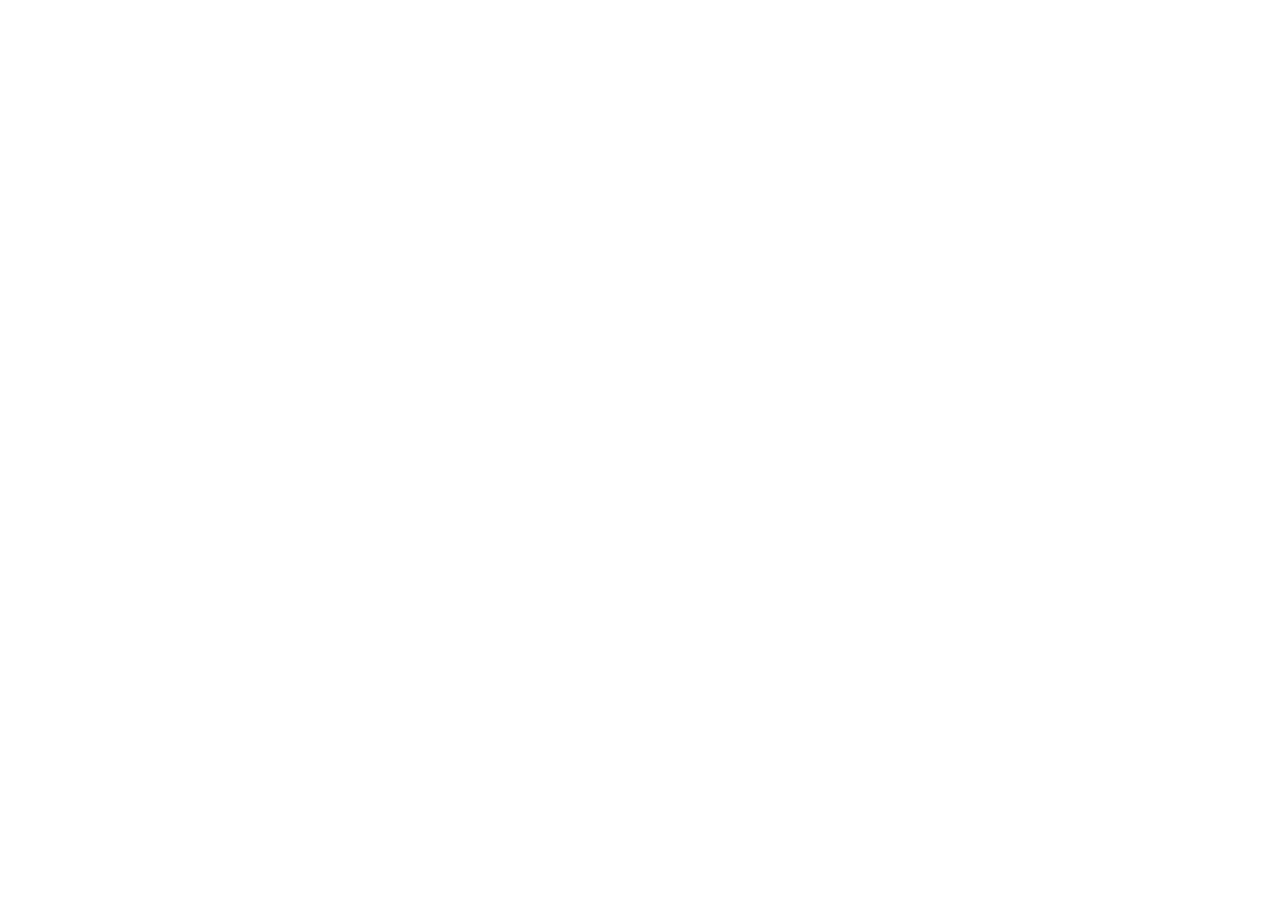
==== index.html @ 18031f13 "PR" ====
<!doctype html>
<html lang="en">
  <head>
    <meta charset="UTF-8" />
    <meta name="viewport" content="width=device-width, initial-scale=1.0" />
    <title>Peter Retamales - Pensión a su alcance | Asesoría Previsional Chile</title>
    <meta name="description" content="Asesoría previsional independiente en Chile. Optimiza tu pensión con claridad: cálculo, modalidades, AFP, IPS. +20 años de experiencia. Primera consulta gratis." />
    <meta name="author" content="Peter Retamales" />
    <link rel="preconnect" href="https://fonts.googleapis.com" />
    <link rel="preconnect" href="https://fonts.gstatic.com" crossorigin />
    <link href="https://fonts.googleapis.com/css2?family=Inter:wght@300;400;500;600;700;800;900&display=swap" rel="stylesheet" />

    <meta property="og:title" content="Peter Retamales - Pensión a su alcance" />
    <meta property="og:description" content="Asesoría previsional independiente para optimizar tu jubilación en Chile. Primera consulta gratis." />
    <meta property="og:type" content="website" />

    <meta name="twitter:card" content="summary_large_image" />
    <meta name="twitter:title" content="Peter Retamales - Pensión a su alcance" />
  </head>

  <body>
    <div id="root"></div>
    <script type="module" src="/src/main.tsx"></script>
  </body>
</html>
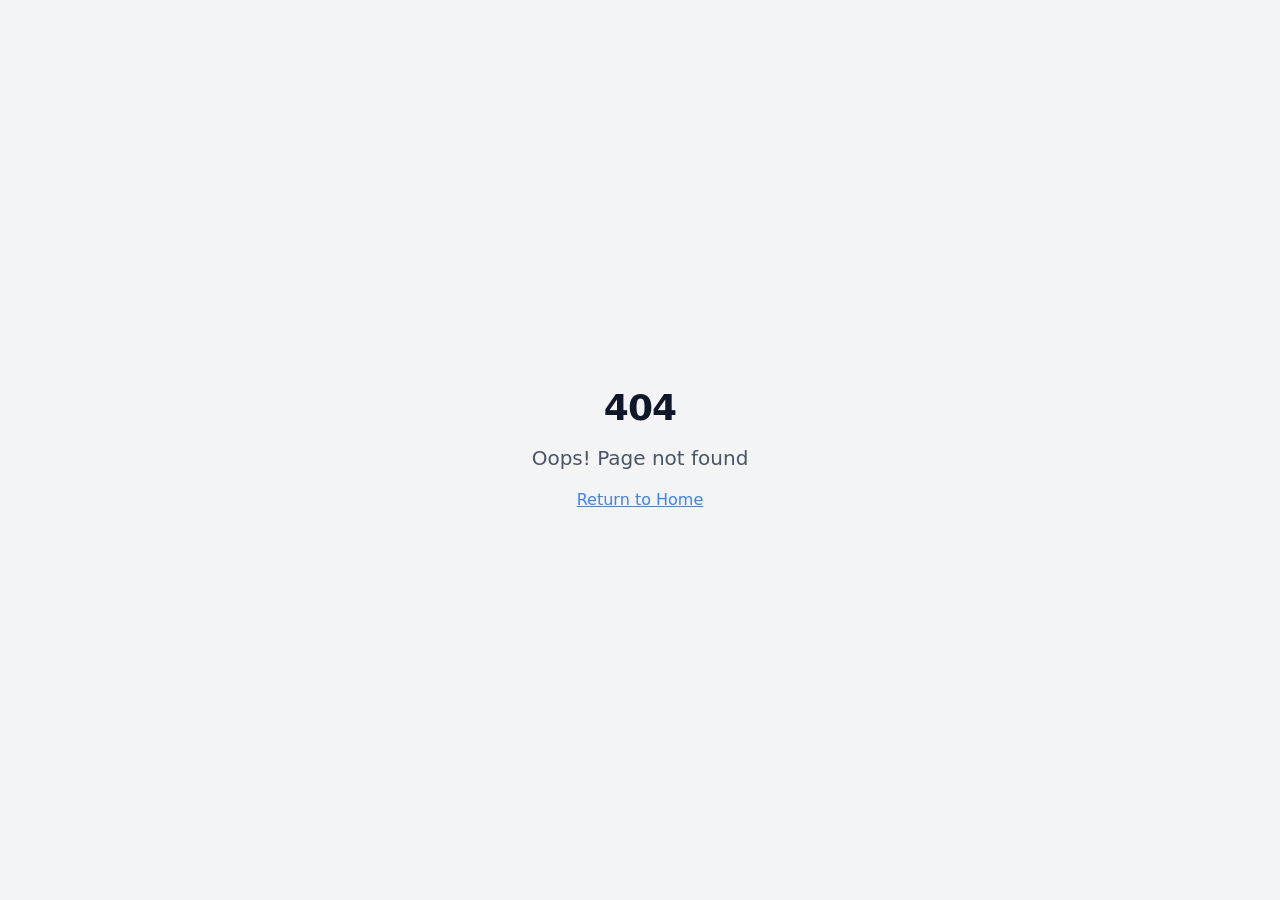
==== commit d938fea5: "Add files via upload" ====
--- a/index.html
+++ b/index.html
@@ -1,25 +1,27 @@
-<!doctype html>
-<html lang="en">
-  <head>
-    <meta charset="UTF-8" />
-    <meta name="viewport" content="width=device-width, initial-scale=1.0" />
-    <title>Peter Retamales - Pensión a su alcance | Asesoría Previsional Chile</title>
-    <meta name="description" content="Asesoría previsional independiente en Chile. Optimiza tu pensión con claridad: cálculo, modalidades, AFP, IPS. +20 años de experiencia. Primera consulta gratis." />
-    <meta name="author" content="Peter Retamales" />
-    <link rel="preconnect" href="https://fonts.googleapis.com" />
-    <link rel="preconnect" href="https://fonts.gstatic.com" crossorigin />
-    <link href="https://fonts.googleapis.com/css2?family=Inter:wght@300;400;500;600;700;800;900&display=swap" rel="stylesheet" />
-
-    <meta property="og:title" content="Peter Retamales - Pensión a su alcance" />
-    <meta property="og:description" content="Asesoría previsional independiente para optimizar tu jubilación en Chile. Primera consulta gratis." />
-    <meta property="og:type" content="website" />
-
-    <meta name="twitter:card" content="summary_large_image" />
-    <meta name="twitter:title" content="Peter Retamales - Pensión a su alcance" />
-  </head>
-
-  <body>
-    <div id="root"></div>
-    <script type="module" src="/src/main.tsx"></script>
-  </body>
-</html>
+<!doctype html>
+<html lang="en">
+  <head>
+    <meta charset="UTF-8" />
+    <meta name="viewport" content="width=device-width, initial-scale=1.0" />
+    <title>Peter Retamales - Pensión a su alcance | Asesoría Previsional Chile</title>
+    <meta name="description" content="Asesoría previsional independiente en Chile. Optimiza tu pensión con claridad: cálculo, modalidades, AFP, IPS. +20 años de experiencia. Primera consulta gratis." />
+    <meta name="author" content="Peter Retamales" />
+    <link rel="preconnect" href="https://fonts.googleapis.com" />
+    <link rel="preconnect" href="https://fonts.gstatic.com" crossorigin />
+    <link href="https://fonts.googleapis.com/css2?family=Inter:wght@300;400;500;600;700;800;900&display=swap" rel="stylesheet" />
+
+    <meta property="og:title" content="Peter Retamales - Pensión a su alcance" />
+    <meta property="og:description" content="Asesoría previsional independiente para optimizar tu jubilación en Chile. Primera consulta gratis." />
+    <meta property="og:type" content="website" />
+
+    <meta name="twitter:card" content="summary_large_image" />
+    <meta name="twitter:title" content="Peter Retamales - Pensión a su alcance" />
+    <script type="module" crossorigin src="/assets/index-DeIATcoa.js"></script>
+    <link rel="stylesheet" crossorigin href="/assets/index-CN7elGRP.css">
+  </head>
+
+  <body>
+    <div id="root"></div>+
+  </body>
+</html>
--- a/assets/index-CN7elGRP.css
+++ b/assets/index-CN7elGRP.css
@@ -0,0 +1 @@
+*,:before,:after{--tw-border-spacing-x: 0;--tw-border-spacing-y: 0;--tw-translate-x: 0;--tw-translate-y: 0;--tw-rotate: 0;--tw-skew-x: 0;--tw-skew-y: 0;--tw-scale-x: 1;--tw-scale-y: 1;--tw-pan-x: ;--tw-pan-y: ;--tw-pinch-zoom: ;--tw-scroll-snap-strictness: proximity;--tw-gradient-from-position: ;--tw-gradient-via-position: ;--tw-gradient-to-position: ;--tw-ordinal: ;--tw-slashed-zero: ;--tw-numeric-figure: ;--tw-numeric-spacing: ;--tw-numeric-fraction: ;--tw-ring-inset: ;--tw-ring-offset-width: 0px;--tw-ring-offset-color: #fff;--tw-ring-color: rgb(59 130 246 / .5);--tw-ring-offset-shadow: 0 0 #0000;--tw-ring-shadow: 0 0 #0000;--tw-shadow: 0 0 #0000;--tw-shadow-colored: 0 0 #0000;--tw-blur: ;--tw-brightness: ;--tw-contrast: ;--tw-grayscale: ;--tw-hue-rotate: ;--tw-invert: ;--tw-saturate: ;--tw-sepia: ;--tw-drop-shadow: ;--tw-backdrop-blur: ;--tw-backdrop-brightness: ;--tw-backdrop-contrast: ;--tw-backdrop-grayscale: ;--tw-backdrop-hue-rotate: ;--tw-backdrop-invert: ;--tw-backdrop-opacity: ;--tw-backdrop-saturate: ;--tw-backdrop-sepia: ;--tw-contain-size: ;--tw-contain-layout: ;--tw-contain-paint: ;--tw-contain-style: }::backdrop{--tw-border-spacing-x: 0;--tw-border-spacing-y: 0;--tw-translate-x: 0;--tw-translate-y: 0;--tw-rotate: 0;--tw-skew-x: 0;--tw-skew-y: 0;--tw-scale-x: 1;--tw-scale-y: 1;--tw-pan-x: ;--tw-pan-y: ;--tw-pinch-zoom: ;--tw-scroll-snap-strictness: proximity;--tw-gradient-from-position: ;--tw-gradient-via-position: ;--tw-gradient-to-position: ;--tw-ordinal: ;--tw-slashed-zero: ;--tw-numeric-figure: ;--tw-numeric-spacing: ;--tw-numeric-fraction: ;--tw-ring-inset: ;--tw-ring-offset-width: 0px;--tw-ring-offset-color: #fff;--tw-ring-color: rgb(59 130 246 / .5);--tw-ring-offset-shadow: 0 0 #0000;--tw-ring-shadow: 0 0 #0000;--tw-shadow: 0 0 #0000;--tw-shadow-colored: 0 0 #0000;--tw-blur: ;--tw-brightness: ;--tw-contrast: ;--tw-grayscale: ;--tw-hue-rotate: ;--tw-invert: ;--tw-saturate: ;--tw-sepia: ;--tw-drop-shadow: ;--tw-backdrop-blur: ;--tw-backdrop-brightness: ;--tw-backdrop-contrast: ;--tw-backdrop-grayscale: ;--tw-backdrop-hue-rotate: ;--tw-backdrop-invert: ;--tw-backdrop-opacity: ;--tw-backdrop-saturate: ;--tw-backdrop-sepia: ;--tw-contain-size: ;--tw-contain-layout: ;--tw-contain-paint: ;--tw-contain-style: }*,:before,:after{box-sizing:border-box;border-width:0;border-style:solid;border-color:#e5e7eb}:before,:after{--tw-content: ""}html,:host{line-height:1.5;-webkit-text-size-adjust:100%;-moz-tab-size:4;-o-tab-size:4;tab-size:4;font-family:Inter,system-ui,sans-serif;font-feature-settings:normal;font-variation-settings:normal;-webkit-tap-highlight-color:transparent}body{margin:0;line-height:inherit}hr{height:0;color:inherit;border-top-width:1px}abbr:where([title]){-webkit-text-decoration:underline dotted;text-decoration:underline dotted}h1,h2,h3,h4,h5,h6{font-size:inherit;font-weight:inherit}a{color:inherit;text-decoration:inherit}b,strong{font-weight:bolder}code,kbd,samp,pre{font-family:ui-monospace,SFMono-Regular,Menlo,Monaco,Consolas,Liberation Mono,Courier New,monospace;font-feature-settings:normal;font-variation-settings:normal;font-size:1em}small{font-size:80%}sub,sup{font-size:75%;line-height:0;position:relative;vertical-align:baseline}sub{bottom:-.25em}sup{top:-.5em}table{text-indent:0;border-color:inherit;border-collapse:collapse}button,input,optgroup,select,textarea{font-family:inherit;font-feature-settings:inherit;font-variation-settings:inherit;font-size:100%;font-weight:inherit;line-height:inherit;letter-spacing:inherit;color:inherit;margin:0;padding:0}button,select{text-transform:none}button,input:where([type=button]),input:where([type=reset]),input:where([type=submit]){-webkit-appearance:button;background-color:transparent;background-image:none}:-moz-focusring{outline:auto}:-moz-ui-invalid{box-shadow:none}progress{vertical-align:baseline}::-webkit-inner-spin-button,::-webkit-outer-spin-button{height:auto}[type=search]{-webkit-appearance:textfield;outline-offset:-2px}::-webkit-search-decoration{-webkit-appearance:none}::-webkit-file-upload-button{-webkit-appearance:button;font:inherit}summary{display:list-item}blockquote,dl,dd,h1,h2,h3,h4,h5,h6,hr,figure,p,pre{margin:0}fieldset{margin:0;padding:0}legend{padding:0}ol,ul,menu{list-style:none;margin:0;padding:0}dialog{padding:0}textarea{resize:vertical}input::-moz-placeholder,textarea::-moz-placeholder{opacity:1;color:#9ca3af}input::placeholder,textarea::placeholder{opacity:1;color:#9ca3af}button,[role=button]{cursor:pointer}:disabled{cursor:default}img,svg,video,canvas,audio,iframe,embed,object{display:block;vertical-align:middle}img,video{max-width:100%;height:auto}[hidden]:where(:not([hidden=until-found])){display:none}:root{--primary: 165 48% 24%;--primary-foreground: 0 0% 100%;--primary-hover: 165 45% 30%;--secondary: 320 42% 25%;--secondary-foreground: 0 0% 100%;--accent: 250 48% 24%;--accent-foreground: 0 0% 100%;--background: 210 40% 98%;--foreground: 222 47% 11%;--card: 0 0% 100%;--card-foreground: 222 47% 11%;--popover: 0 0% 100%;--popover-foreground: 222 47% 11%;--muted: 210 40% 96%;--muted-foreground: 215 16% 47%;--destructive: 0 84% 60%;--destructive-foreground: 0 0% 100%;--border: 214 32% 91%;--input: 214 32% 91%;--ring: 165 48% 24%;--radius: .75rem;--gradient-primary: linear-gradient(135deg, hsl(165 48% 24%), hsl(165 48% 32%));--gradient-secondary: linear-gradient(135deg, hsl(320 42% 25%), hsl(320 42% 32%));--gradient-accent: linear-gradient(135deg, hsl(250 48% 24%), hsl(250 48% 32%));--gradient-hero: linear-gradient(to right, hsl(210 40% 98%), hsl(165 48% 95%));--shadow-soft: 0 4px 16px -4px hsl(222 47% 11% / .08);--shadow-medium: 0 8px 24px -8px hsl(222 47% 11% / .12);--shadow-strong: 0 16px 48px -12px hsl(222 47% 11% / .16);--transition-smooth: all .3s cubic-bezier(.4, 0, .2, 1)}.dark{--background: 222 47% 11%;--foreground: 210 40% 98%;--card: 222 47% 15%;--card-foreground: 210 40% 98%;--popover: 222 47% 15%;--popover-foreground: 210 40% 98%;--primary: 165 48% 35%;--primary-foreground: 0 0% 100%;--secondary: 320 42% 35%;--secondary-foreground: 0 0% 100%;--accent: 250 48% 35%;--accent-foreground: 0 0% 100%;--muted: 217 33% 18%;--muted-foreground: 215 20% 65%;--border: 217 33% 18%;--input: 217 33% 18%;--ring: 165 48% 35%}*{border-color:hsl(var(--border))}body{background-color:hsl(var(--background));font-family:Inter,system-ui,sans-serif;color:hsl(var(--foreground));-webkit-font-smoothing:antialiased;-moz-osx-font-smoothing:grayscale}h1,h2,h3,h4,h5,h6{font-weight:700;letter-spacing:-.025em}h1{font-size:2.25rem;line-height:2.5rem}@media (min-width: 768px){h1{font-size:3rem;line-height:1}}@media (min-width: 1024px){h1{font-size:3.75rem;line-height:1}}h2{font-size:1.875rem;line-height:2.25rem}@media (min-width: 768px){h2{font-size:2.25rem;line-height:2.5rem}}@media (min-width: 1024px){h2{font-size:3rem;line-height:1}}h3{font-size:1.5rem;line-height:2rem}@media (min-width: 768px){h3{font-size:1.875rem;line-height:2.25rem}}.card-hover{transition-property:all;transition-timing-function:cubic-bezier(.4,0,.2,1);transition-duration:.3s;animation-duration:.3s}.card-hover:hover{--tw-translate-y: -.25rem;transform:translate(var(--tw-translate-x),var(--tw-translate-y)) rotate(var(--tw-rotate)) skew(var(--tw-skew-x)) skewY(var(--tw-skew-y)) scaleX(var(--tw-scale-x)) scaleY(var(--tw-scale-y));--tw-shadow: var(--shadow-strong);--tw-shadow-colored: var(--shadow-strong);box-shadow:var(--tw-ring-offset-shadow, 0 0 #0000),var(--tw-ring-shadow, 0 0 #0000),var(--tw-shadow)}.sr-only{position:absolute;width:1px;height:1px;padding:0;margin:-1px;overflow:hidden;clip:rect(0,0,0,0);white-space:nowrap;border-width:0}.pointer-events-none{pointer-events:none}.pointer-events-auto{pointer-events:auto}.visible{visibility:visible}.invisible{visibility:hidden}.fixed{position:fixed}.absolute{position:absolute}.relative{position:relative}.inset-0{top:0;right:0;bottom:0;left:0}.inset-x-0{left:0;right:0}.inset-y-0{top:0;bottom:0}.-bottom-12{bottom:-3rem}.-left-12{left:-3rem}.-right-12{right:-3rem}.-top-12{top:-3rem}.bottom-0{bottom:0}.bottom-4{bottom:1rem}.left-0{left:0}.left-1{left:.25rem}.left-1\/2{left:50%}.left-2{left:.5rem}.left-4{left:1rem}.left-\[50\%\]{left:50%}.right-0{right:0}.right-1{right:.25rem}.right-2{right:.5rem}.right-3{right:.75rem}.right-4{right:1rem}.top-0{top:0}.top-1\.5{top:.375rem}.top-1\/2{top:50%}.top-2{top:.5rem}.top-3\.5{top:.875rem}.top-4{top:1rem}.top-\[1px\]{top:1px}.top-\[50\%\]{top:50%}.top-\[60\%\]{top:60%}.top-full{top:100%}.-z-10{z-index:-10}.z-10{z-index:10}.z-20{z-index:20}.z-50{z-index:50}.z-\[100\]{z-index:100}.z-\[1\]{z-index:1}.-mx-1{margin-left:-.25rem;margin-right:-.25rem}.mx-2{margin-left:.5rem;margin-right:.5rem}.mx-3\.5{margin-left:.875rem;margin-right:.875rem}.mx-auto{margin-left:auto;margin-right:auto}.my-0\.5{margin-top:.125rem;margin-bottom:.125rem}.my-1{margin-top:.25rem;margin-bottom:.25rem}.-ml-4{margin-left:-1rem}.-mt-4{margin-top:-1rem}.mb-1{margin-bottom:.25rem}.mb-10{margin-bottom:2.5rem}.mb-12{margin-bottom:3rem}.mb-16{margin-bottom:4rem}.mb-2{margin-bottom:.5rem}.mb-4{margin-bottom:1rem}.mb-6{margin-bottom:1.5rem}.mb-8{margin-bottom:2rem}.ml-1{margin-left:.25rem}.ml-2{margin-left:.5rem}.ml-auto{margin-left:auto}.mr-2{margin-right:.5rem}.mt-0\.5{margin-top:.125rem}.mt-1{margin-top:.25rem}.mt-1\.5{margin-top:.375rem}.mt-12{margin-top:3rem}.mt-2{margin-top:.5rem}.mt-24{margin-top:6rem}.mt-3{margin-top:.75rem}.mt-4{margin-top:1rem}.mt-6{margin-top:1.5rem}.mt-auto{margin-top:auto}.block{display:block}.inline{display:inline}.flex{display:flex}.inline-flex{display:inline-flex}.table{display:table}.grid{display:grid}.hidden{display:none}.aspect-square{aspect-ratio:1 / 1}.aspect-video{aspect-ratio:16 / 9}.size-4{width:1rem;height:1rem}.h-1\.5{height:.375rem}.h-10{height:2.5rem}.h-11{height:2.75rem}.h-12{height:3rem}.h-14{height:3.5rem}.h-16{height:4rem}.h-2{height:.5rem}.h-2\.5{height:.625rem}.h-20{height:5rem}.h-24{height:6rem}.h-3{height:.75rem}.h-3\.5{height:.875rem}.h-4{height:1rem}.h-48{height:12rem}.h-5{height:1.25rem}.h-52{height:13rem}.h-6{height:1.5rem}.h-64{height:16rem}.h-7{height:1.75rem}.h-8{height:2rem}.h-9{height:2.25rem}.h-\[1100px\]{height:1100px}.h-\[1px\]{height:1px}.h-\[var\(--radix-navigation-menu-viewport-height\)\]{height:var(--radix-navigation-menu-viewport-height)}.h-\[var\(--radix-select-trigger-height\)\]{height:var(--radix-select-trigger-height)}.h-auto{height:auto}.h-full{height:100%}.h-px{height:1px}.h-svh{height:100svh}.max-h-96{max-height:24rem}.max-h-\[300px\]{max-height:300px}.max-h-full{max-height:100%}.max-h-screen{max-height:100vh}.min-h-0{min-height:0px}.min-h-\[150px\]{min-height:150px}.min-h-\[80px\]{min-height:80px}.min-h-screen{min-height:100vh}.min-h-svh{min-height:100svh}.w-0{width:0px}.w-1{width:.25rem}.w-10{width:2.5rem}.w-11{width:2.75rem}.w-12{width:3rem}.w-14{width:3.5rem}.w-16{width:4rem}.w-2{width:.5rem}.w-2\.5{width:.625rem}.w-3{width:.75rem}.w-3\.5{width:.875rem}.w-3\/4{width:75%}.w-36{width:9rem}.w-4{width:1rem}.w-5{width:1.25rem}.w-6{width:1.5rem}.w-64{width:16rem}.w-7{width:1.75rem}.w-72{width:18rem}.w-8{width:2rem}.w-9{width:2.25rem}.w-\[--sidebar-width\]{width:var(--sidebar-width)}.w-\[100px\]{width:100px}.w-\[1px\]{width:1px}.w-\[calc\(100\%-2rem\)\]{width:calc(100% - 2rem)}.w-auto{width:auto}.w-full{width:100%}.w-max{width:-moz-max-content;width:max-content}.w-px{width:1px}.min-w-0{min-width:0px}.min-w-5{min-width:1.25rem}.min-w-\[12rem\]{min-width:12rem}.min-w-\[8rem\]{min-width:8rem}.min-w-\[var\(--radix-select-trigger-width\)\]{min-width:var(--radix-select-trigger-width)}.max-w-2xl{max-width:42rem}.max-w-3xl{max-width:48rem}.max-w-4xl{max-width:56rem}.max-w-7xl{max-width:80rem}.max-w-\[--skeleton-width\]{max-width:var(--skeleton-width)}.max-w-\[300px\]{max-width:300px}.max-w-full{max-width:100%}.max-w-lg{max-width:32rem}.max-w-max{max-width:-moz-max-content;max-width:max-content}.flex-1{flex:1 1 0%}.flex-shrink-0,.shrink-0{flex-shrink:0}.grow{flex-grow:1}.grow-0{flex-grow:0}.basis-full{flex-basis:100%}.caption-bottom{caption-side:bottom}.border-collapse{border-collapse:collapse}.-translate-x-1\/2{--tw-translate-x: -50%;transform:translate(var(--tw-translate-x),var(--tw-translate-y)) rotate(var(--tw-rotate)) skew(var(--tw-skew-x)) skewY(var(--tw-skew-y)) scaleX(var(--tw-scale-x)) scaleY(var(--tw-scale-y))}.-translate-x-px{--tw-translate-x: -1px;transform:translate(var(--tw-translate-x),var(--tw-translate-y)) rotate(var(--tw-rotate)) skew(var(--tw-skew-x)) skewY(var(--tw-skew-y)) scaleX(var(--tw-scale-x)) scaleY(var(--tw-scale-y))}.-translate-y-1\/2{--tw-translate-y: -50%;transform:translate(var(--tw-translate-x),var(--tw-translate-y)) rotate(var(--tw-rotate)) skew(var(--tw-skew-x)) skewY(var(--tw-skew-y)) scaleX(var(--tw-scale-x)) scaleY(var(--tw-scale-y))}.translate-x-\[-50\%\]{--tw-translate-x: -50%;transform:translate(var(--tw-translate-x),var(--tw-translate-y)) rotate(var(--tw-rotate)) skew(var(--tw-skew-x)) skewY(var(--tw-skew-y)) scaleX(var(--tw-scale-x)) scaleY(var(--tw-scale-y))}.translate-x-px{--tw-translate-x: 1px;transform:translate(var(--tw-translate-x),var(--tw-translate-y)) rotate(var(--tw-rotate)) skew(var(--tw-skew-x)) skewY(var(--tw-skew-y)) scaleX(var(--tw-scale-x)) scaleY(var(--tw-scale-y))}.translate-y-\[-50\%\]{--tw-translate-y: -50%;transform:translate(var(--tw-translate-x),var(--tw-translate-y)) rotate(var(--tw-rotate)) skew(var(--tw-skew-x)) skewY(var(--tw-skew-y)) scaleX(var(--tw-scale-x)) scaleY(var(--tw-scale-y))}.rotate-45{--tw-rotate: 45deg;transform:translate(var(--tw-translate-x),var(--tw-translate-y)) rotate(var(--tw-rotate)) skew(var(--tw-skew-x)) skewY(var(--tw-skew-y)) scaleX(var(--tw-scale-x)) scaleY(var(--tw-scale-y))}.rotate-90{--tw-rotate: 90deg;transform:translate(var(--tw-translate-x),var(--tw-translate-y)) rotate(var(--tw-rotate)) skew(var(--tw-skew-x)) skewY(var(--tw-skew-y)) scaleX(var(--tw-scale-x)) scaleY(var(--tw-scale-y))}.transform{transform:translate(var(--tw-translate-x),var(--tw-translate-y)) rotate(var(--tw-rotate)) skew(var(--tw-skew-x)) skewY(var(--tw-skew-y)) scaleX(var(--tw-scale-x)) scaleY(var(--tw-scale-y))}.animate-\[fade-in-up_1\.2s_ease-out\]{animation:fade-in-up 1.2s ease-out}@keyframes fade-in{0%{opacity:0;transform:translateY(10px)}to{opacity:1;transform:translateY(0)}}.animate-fade-in{animation:fade-in .5s ease-out}@keyframes fade-in-up{0%{opacity:0;transform:translateY(20px)}to{opacity:1;transform:translateY(0)}}.animate-fade-in-up{animation:fade-in-up .6s ease-out}@keyframes pulse{50%{opacity:.5}}.animate-pulse{animation:pulse 2s cubic-bezier(.4,0,.6,1) infinite}.cursor-default{cursor:default}.cursor-pointer{cursor:pointer}.touch-none{touch-action:none}.select-none{-webkit-user-select:none;-moz-user-select:none;user-select:none}.list-none{list-style-type:none}.grid-cols-1{grid-template-columns:repeat(1,minmax(0,1fr))}.flex-row{flex-direction:row}.flex-col{flex-direction:column}.flex-col-reverse{flex-direction:column-reverse}.flex-wrap{flex-wrap:wrap}.items-start{align-items:flex-start}.items-end{align-items:flex-end}.items-center{align-items:center}.items-stretch{align-items:stretch}.justify-center{justify-content:center}.justify-between{justify-content:space-between}.gap-1{gap:.25rem}.gap-1\.5{gap:.375rem}.gap-12{gap:3rem}.gap-16{gap:4rem}.gap-2{gap:.5rem}.gap-3{gap:.75rem}.gap-4{gap:1rem}.gap-6{gap:1.5rem}.gap-8{gap:2rem}.space-x-1>:not([hidden])~:not([hidden]){--tw-space-x-reverse: 0;margin-right:calc(.25rem * var(--tw-space-x-reverse));margin-left:calc(.25rem * calc(1 - var(--tw-space-x-reverse)))}.space-x-3>:not([hidden])~:not([hidden]){--tw-space-x-reverse: 0;margin-right:calc(.75rem * var(--tw-space-x-reverse));margin-left:calc(.75rem * calc(1 - var(--tw-space-x-reverse)))}.space-x-4>:not([hidden])~:not([hidden]){--tw-space-x-reverse: 0;margin-right:calc(1rem * var(--tw-space-x-reverse));margin-left:calc(1rem * calc(1 - var(--tw-space-x-reverse)))}.space-x-6>:not([hidden])~:not([hidden]){--tw-space-x-reverse: 0;margin-right:calc(1.5rem * var(--tw-space-x-reverse));margin-left:calc(1.5rem * calc(1 - var(--tw-space-x-reverse)))}.space-y-1>:not([hidden])~:not([hidden]){--tw-space-y-reverse: 0;margin-top:calc(.25rem * calc(1 - var(--tw-space-y-reverse)));margin-bottom:calc(.25rem * var(--tw-space-y-reverse))}.space-y-1\.5>:not([hidden])~:not([hidden]){--tw-space-y-reverse: 0;margin-top:calc(.375rem * calc(1 - var(--tw-space-y-reverse)));margin-bottom:calc(.375rem * var(--tw-space-y-reverse))}.space-y-16>:not([hidden])~:not([hidden]){--tw-space-y-reverse: 0;margin-top:calc(4rem * calc(1 - var(--tw-space-y-reverse)));margin-bottom:calc(4rem * var(--tw-space-y-reverse))}.space-y-2>:not([hidden])~:not([hidden]){--tw-space-y-reverse: 0;margin-top:calc(.5rem * calc(1 - var(--tw-space-y-reverse)));margin-bottom:calc(.5rem * var(--tw-space-y-reverse))}.space-y-3>:not([hidden])~:not([hidden]){--tw-space-y-reverse: 0;margin-top:calc(.75rem * calc(1 - var(--tw-space-y-reverse)));margin-bottom:calc(.75rem * var(--tw-space-y-reverse))}.space-y-4>:not([hidden])~:not([hidden]){--tw-space-y-reverse: 0;margin-top:calc(1rem * calc(1 - var(--tw-space-y-reverse)));margin-bottom:calc(1rem * var(--tw-space-y-reverse))}.space-y-6>:not([hidden])~:not([hidden]){--tw-space-y-reverse: 0;margin-top:calc(1.5rem * calc(1 - var(--tw-space-y-reverse)));margin-bottom:calc(1.5rem * var(--tw-space-y-reverse))}.overflow-auto{overflow:auto}.overflow-hidden{overflow:hidden}.overflow-y-auto{overflow-y:auto}.overflow-x-hidden{overflow-x:hidden}.whitespace-nowrap{white-space:nowrap}.break-words{overflow-wrap:break-word}.break-all{word-break:break-all}.rounded-\[20px\]{border-radius:20px}.rounded-\[2px\]{border-radius:2px}.rounded-\[inherit\]{border-radius:inherit}.rounded-full{border-radius:9999px}.rounded-lg{border-radius:var(--radius)}.rounded-md{border-radius:calc(var(--radius) - 2px)}.rounded-sm{border-radius:calc(var(--radius) - 4px)}.rounded-xl{border-radius:.75rem}.rounded-t-\[10px\]{border-top-left-radius:10px;border-top-right-radius:10px}.rounded-tl-sm{border-top-left-radius:calc(var(--radius) - 4px)}.border{border-width:1px}.border-0{border-width:0px}.border-2{border-width:2px}.border-\[1\.5px\]{border-width:1.5px}.border-y{border-top-width:1px;border-bottom-width:1px}.border-b{border-bottom-width:1px}.border-l{border-left-width:1px}.border-r{border-right-width:1px}.border-t{border-top-width:1px}.border-dashed{border-style:dashed}.border-\[--color-border\]{border-color:var(--color-border)}.border-accent\/50{border-color:hsl(var(--accent) / .5)}.border-border{border-color:hsl(var(--border))}.border-border\/30{border-color:hsl(var(--border) / .3)}.border-border\/50{border-color:hsl(var(--border) / .5)}.border-destructive{border-color:hsl(var(--destructive))}.border-destructive\/50{border-color:hsl(var(--destructive) / .5)}.border-input{border-color:hsl(var(--input))}.border-primary{border-color:hsl(var(--primary))}.border-primary\/20{border-color:hsl(var(--primary) / .2)}.border-primary\/50{border-color:hsl(var(--primary) / .5)}.border-secondary\/50{border-color:hsl(var(--secondary) / .5)}.border-transparent{border-color:transparent}.border-white\/10{border-color:#ffffff1a}.border-l-transparent{border-left-color:transparent}.border-t-transparent{border-top-color:transparent}.bg-\[\#25D366\]{--tw-bg-opacity: 1;background-color:rgb(37 211 102 / var(--tw-bg-opacity, 1))}.bg-\[\#25D366\]\/15{background-color:#25d36626}.bg-\[--color-bg\]{background-color:var(--color-bg)}.bg-accent{background-color:hsl(var(--accent))}.bg-accent\/30{background-color:hsl(var(--accent) / .3)}.bg-background{background-color:hsl(var(--background))}.bg-background\/95{background-color:hsl(var(--background) / .95)}.bg-black\/25{background-color:#00000040}.bg-black\/60{background-color:#0009}.bg-black\/80{background-color:#000c}.bg-border{background-color:hsl(var(--border))}.bg-card{background-color:hsl(var(--card))}.bg-destructive{background-color:hsl(var(--destructive))}.bg-destructive\/10{background-color:hsl(var(--destructive) / .1)}.bg-destructive\/20{background-color:hsl(var(--destructive) / .2)}.bg-foreground{background-color:hsl(var(--foreground))}.bg-gray-100{--tw-bg-opacity: 1;background-color:rgb(243 244 246 / var(--tw-bg-opacity, 1))}.bg-muted{background-color:hsl(var(--muted))}.bg-muted\/30{background-color:hsl(var(--muted) / .3)}.bg-muted\/50{background-color:hsl(var(--muted) / .5)}.bg-popover{background-color:hsl(var(--popover))}.bg-primary{background-color:hsl(var(--primary))}.bg-primary\/10{background-color:hsl(var(--primary) / .1)}.bg-primary\/30{background-color:hsl(var(--primary) / .3)}.bg-secondary{background-color:hsl(var(--secondary))}.bg-secondary\/30{background-color:hsl(var(--secondary) / .3)}.bg-transparent{background-color:transparent}.bg-white{--tw-bg-opacity: 1;background-color:rgb(255 255 255 / var(--tw-bg-opacity, 1))}.bg-white\/10{background-color:#ffffff1a}.bg-white\/20{background-color:#fff3}.bg-white\/95{background-color:#fffffff2}.bg-gradient-to-br{background-image:linear-gradient(to bottom right,var(--tw-gradient-stops))}.bg-gradient-to-r{background-image:linear-gradient(to right,var(--tw-gradient-stops))}.bg-gradient-to-t{background-image:linear-gradient(to top,var(--tw-gradient-stops))}.from-black\/20{--tw-gradient-from: rgb(0 0 0 / .2) var(--tw-gradient-from-position);--tw-gradient-to: rgb(0 0 0 / 0) var(--tw-gradient-to-position);--tw-gradient-stops: var(--tw-gradient-from), var(--tw-gradient-to)}.from-primary{--tw-gradient-from: hsl(var(--primary)) var(--tw-gradient-from-position);--tw-gradient-to: hsl(var(--primary) / 0) var(--tw-gradient-to-position);--tw-gradient-stops: var(--tw-gradient-from), var(--tw-gradient-to)}.from-secondary{--tw-gradient-from: hsl(var(--secondary)) var(--tw-gradient-from-position);--tw-gradient-to: hsl(var(--secondary) / 0) var(--tw-gradient-to-position);--tw-gradient-stops: var(--tw-gradient-from), var(--tw-gradient-to)}.via-primary{--tw-gradient-to: hsl(var(--primary) / 0) var(--tw-gradient-to-position);--tw-gradient-stops: var(--tw-gradient-from), hsl(var(--primary)) var(--tw-gradient-via-position), var(--tw-gradient-to)}.to-primary-hover{--tw-gradient-to: hsl(var(--primary-hover)) var(--tw-gradient-to-position)}.to-primary\/80{--tw-gradient-to: hsl(var(--primary) / .8) var(--tw-gradient-to-position)}.to-secondary\/80{--tw-gradient-to: hsl(var(--secondary) / .8) var(--tw-gradient-to-position)}.to-transparent{--tw-gradient-to: transparent var(--tw-gradient-to-position)}.fill-current{fill:currentColor}.object-contain{-o-object-fit:contain;object-fit:contain}.object-cover{-o-object-fit:cover;object-fit:cover}.p-0{padding:0}.p-1{padding:.25rem}.p-2{padding:.5rem}.p-3{padding:.75rem}.p-4{padding:1rem}.p-6{padding:1.5rem}.p-8{padding:2rem}.p-\[1px\]{padding:1px}.px-1{padding-left:.25rem;padding-right:.25rem}.px-2{padding-left:.5rem;padding-right:.5rem}.px-2\.5{padding-left:.625rem;padding-right:.625rem}.px-3{padding-left:.75rem;padding-right:.75rem}.px-4{padding-left:1rem;padding-right:1rem}.px-5{padding-left:1.25rem;padding-right:1.25rem}.px-6{padding-left:1.5rem;padding-right:1.5rem}.px-8{padding-left:2rem;padding-right:2rem}.py-0\.5{padding-top:.125rem;padding-bottom:.125rem}.py-1{padding-top:.25rem;padding-bottom:.25rem}.py-1\.5{padding-top:.375rem;padding-bottom:.375rem}.py-16{padding-top:4rem;padding-bottom:4rem}.py-2{padding-top:.5rem;padding-bottom:.5rem}.py-20{padding-top:5rem;padding-bottom:5rem}.py-3{padding-top:.75rem;padding-bottom:.75rem}.py-4{padding-top:1rem;padding-bottom:1rem}.py-6{padding-top:1.5rem;padding-bottom:1.5rem}.pb-20{padding-bottom:5rem}.pb-3{padding-bottom:.75rem}.pb-4{padding-bottom:1rem}.pb-8{padding-bottom:2rem}.pl-2\.5{padding-left:.625rem}.pl-4{padding-left:1rem}.pl-8{padding-left:2rem}.pr-12{padding-right:3rem}.pr-2{padding-right:.5rem}.pr-2\.5{padding-right:.625rem}.pr-8{padding-right:2rem}.pt-0{padding-top:0}.pt-1{padding-top:.25rem}.pt-2{padding-top:.5rem}.pt-3{padding-top:.75rem}.pt-32{padding-top:8rem}.pt-4{padding-top:1rem}.pt-6{padding-top:1.5rem}.pt-8{padding-top:2rem}.text-left{text-align:left}.text-center{text-align:center}.align-middle{vertical-align:middle}.font-mono{font-family:ui-monospace,SFMono-Regular,Menlo,Monaco,Consolas,Liberation Mono,Courier New,monospace}.text-2xl{font-size:1.5rem;line-height:2rem}.text-3xl{font-size:1.875rem;line-height:2.25rem}.text-4xl{font-size:2.25rem;line-height:2.5rem}.text-5xl{font-size:3rem;line-height:1}.text-\[0\.8rem\]{font-size:.8rem}.text-base{font-size:1rem;line-height:1.5rem}.text-lg{font-size:1.125rem;line-height:1.75rem}.text-sm{font-size:.875rem;line-height:1.25rem}.text-xl{font-size:1.25rem;line-height:1.75rem}.text-xs{font-size:.75rem;line-height:1rem}.font-bold{font-weight:700}.font-medium{font-weight:500}.font-normal{font-weight:400}.font-semibold{font-weight:600}.tabular-nums{--tw-numeric-spacing: tabular-nums;font-variant-numeric:var(--tw-ordinal) var(--tw-slashed-zero) var(--tw-numeric-figure) var(--tw-numeric-spacing) var(--tw-numeric-fraction)}.leading-none{line-height:1}.leading-relaxed{line-height:1.625}.leading-tight{line-height:1.25}.tracking-tight{letter-spacing:-.025em}.tracking-widest{letter-spacing:.1em}.text-\[\#25D366\]{--tw-text-opacity: 1;color:rgb(37 211 102 / var(--tw-text-opacity, 1))}.text-accent{color:hsl(var(--accent))}.text-accent-foreground{color:hsl(var(--accent-foreground))}.text-blue-500{--tw-text-opacity: 1;color:rgb(59 130 246 / var(--tw-text-opacity, 1))}.text-card-foreground{color:hsl(var(--card-foreground))}.text-current{color:currentColor}.text-destructive{color:hsl(var(--destructive))}.text-destructive-foreground{color:hsl(var(--destructive-foreground))}.text-foreground{color:hsl(var(--foreground))}.text-foreground\/50{color:hsl(var(--foreground) / .5)}.text-foreground\/80{color:hsl(var(--foreground) / .8)}.text-gray-600{--tw-text-opacity: 1;color:rgb(75 85 99 / var(--tw-text-opacity, 1))}.text-muted-foreground{color:hsl(var(--muted-foreground))}.text-popover-foreground{color:hsl(var(--popover-foreground))}.text-primary{color:hsl(var(--primary))}.text-primary-foreground{color:hsl(var(--primary-foreground))}.text-primary-foreground\/90{color:hsl(var(--primary-foreground) / .9)}.text-primary\/20{color:hsl(var(--primary) / .2)}.text-primary\/30{color:hsl(var(--primary) / .3)}.text-secondary{color:hsl(var(--secondary))}.text-secondary-foreground{color:hsl(var(--secondary-foreground))}.text-white{--tw-text-opacity: 1;color:rgb(255 255 255 / var(--tw-text-opacity, 1))}.text-white\/70{color:#ffffffb3}.text-white\/80{color:#fffc}.text-white\/90{color:#ffffffe6}.underline{text-decoration-line:underline}.no-underline{text-decoration-line:none}.underline-offset-4{text-underline-offset:4px}.opacity-0{opacity:0}.opacity-50{opacity:.5}.opacity-60{opacity:.6}.opacity-70{opacity:.7}.opacity-90{opacity:.9}.shadow-\[0_0_0_1px_hsl\(var\(--sidebar-border\)\)\]{--tw-shadow: 0 0 0 1px hsl(var(--sidebar-border));--tw-shadow-colored: 0 0 0 1px var(--tw-shadow-color);box-shadow:var(--tw-ring-offset-shadow, 0 0 #0000),var(--tw-ring-shadow, 0 0 #0000),var(--tw-shadow)}.shadow-lg{--tw-shadow: 0 10px 15px -3px rgb(0 0 0 / .1), 0 4px 6px -4px rgb(0 0 0 / .1);--tw-shadow-colored: 0 10px 15px -3px var(--tw-shadow-color), 0 4px 6px -4px var(--tw-shadow-color);box-shadow:var(--tw-ring-offset-shadow, 0 0 #0000),var(--tw-ring-shadow, 0 0 #0000),var(--tw-shadow)}.shadow-md{--tw-shadow: 0 4px 6px -1px rgb(0 0 0 / .1), 0 2px 4px -2px rgb(0 0 0 / .1);--tw-shadow-colored: 0 4px 6px -1px var(--tw-shadow-color), 0 2px 4px -2px var(--tw-shadow-color);box-shadow:var(--tw-ring-offset-shadow, 0 0 #0000),var(--tw-ring-shadow, 0 0 #0000),var(--tw-shadow)}.shadow-none{--tw-shadow: 0 0 #0000;--tw-shadow-colored: 0 0 #0000;box-shadow:var(--tw-ring-offset-shadow, 0 0 #0000),var(--tw-ring-shadow, 0 0 #0000),var(--tw-shadow)}.shadow-sm{--tw-shadow: 0 1px 2px 0 rgb(0 0 0 / .05);--tw-shadow-colored: 0 1px 2px 0 var(--tw-shadow-color);box-shadow:var(--tw-ring-offset-shadow, 0 0 #0000),var(--tw-ring-shadow, 0 0 #0000),var(--tw-shadow)}.shadow-strong{--tw-shadow: var(--shadow-strong);--tw-shadow-colored: var(--shadow-strong);box-shadow:var(--tw-ring-offset-shadow, 0 0 #0000),var(--tw-ring-shadow, 0 0 #0000),var(--tw-shadow)}.shadow-xl{--tw-shadow: 0 20px 25px -5px rgb(0 0 0 / .1), 0 8px 10px -6px rgb(0 0 0 / .1);--tw-shadow-colored: 0 20px 25px -5px var(--tw-shadow-color), 0 8px 10px -6px var(--tw-shadow-color);box-shadow:var(--tw-ring-offset-shadow, 0 0 #0000),var(--tw-ring-shadow, 0 0 #0000),var(--tw-shadow)}.outline-none{outline:2px solid transparent;outline-offset:2px}.outline{outline-style:solid}.ring-0{--tw-ring-offset-shadow: var(--tw-ring-inset) 0 0 0 var(--tw-ring-offset-width) var(--tw-ring-offset-color);--tw-ring-shadow: var(--tw-ring-inset) 0 0 0 calc(0px + var(--tw-ring-offset-width)) var(--tw-ring-color);box-shadow:var(--tw-ring-offset-shadow),var(--tw-ring-shadow),var(--tw-shadow, 0 0 #0000)}.ring-2{--tw-ring-offset-shadow: var(--tw-ring-inset) 0 0 0 var(--tw-ring-offset-width) var(--tw-ring-offset-color);--tw-ring-shadow: var(--tw-ring-inset) 0 0 0 calc(2px + var(--tw-ring-offset-width)) var(--tw-ring-color);box-shadow:var(--tw-ring-offset-shadow),var(--tw-ring-shadow),var(--tw-shadow, 0 0 #0000)}.ring-ring{--tw-ring-color: hsl(var(--ring))}.ring-offset-background{--tw-ring-offset-color: hsl(var(--background))}.drop-shadow-md{--tw-drop-shadow: drop-shadow(0 4px 3px rgb(0 0 0 / .07)) drop-shadow(0 2px 2px rgb(0 0 0 / .06));filter:var(--tw-blur) var(--tw-brightness) var(--tw-contrast) var(--tw-grayscale) var(--tw-hue-rotate) var(--tw-invert) var(--tw-saturate) var(--tw-sepia) var(--tw-drop-shadow)}.filter{filter:var(--tw-blur) var(--tw-brightness) var(--tw-contrast) var(--tw-grayscale) var(--tw-hue-rotate) var(--tw-invert) var(--tw-saturate) var(--tw-sepia) var(--tw-drop-shadow)}.backdrop-blur{--tw-backdrop-blur: blur(8px);-webkit-backdrop-filter:var(--tw-backdrop-blur) var(--tw-backdrop-brightness) var(--tw-backdrop-contrast) var(--tw-backdrop-grayscale) var(--tw-backdrop-hue-rotate) var(--tw-backdrop-invert) var(--tw-backdrop-opacity) var(--tw-backdrop-saturate) var(--tw-backdrop-sepia);backdrop-filter:var(--tw-backdrop-blur) var(--tw-backdrop-brightness) var(--tw-backdrop-contrast) var(--tw-backdrop-grayscale) var(--tw-backdrop-hue-rotate) var(--tw-backdrop-invert) var(--tw-backdrop-opacity) var(--tw-backdrop-saturate) var(--tw-backdrop-sepia)}.backdrop-blur-md{--tw-backdrop-blur: blur(12px);-webkit-backdrop-filter:var(--tw-backdrop-blur) var(--tw-backdrop-brightness) var(--tw-backdrop-contrast) var(--tw-backdrop-grayscale) var(--tw-backdrop-hue-rotate) var(--tw-backdrop-invert) var(--tw-backdrop-opacity) var(--tw-backdrop-saturate) var(--tw-backdrop-sepia);backdrop-filter:var(--tw-backdrop-blur) var(--tw-backdrop-brightness) var(--tw-backdrop-contrast) var(--tw-backdrop-grayscale) var(--tw-backdrop-hue-rotate) var(--tw-backdrop-invert) var(--tw-backdrop-opacity) var(--tw-backdrop-saturate) var(--tw-backdrop-sepia)}.backdrop-blur-sm{--tw-backdrop-blur: blur(4px);-webkit-backdrop-filter:var(--tw-backdrop-blur) var(--tw-backdrop-brightness) var(--tw-backdrop-contrast) var(--tw-backdrop-grayscale) var(--tw-backdrop-hue-rotate) var(--tw-backdrop-invert) var(--tw-backdrop-opacity) var(--tw-backdrop-saturate) var(--tw-backdrop-sepia);backdrop-filter:var(--tw-backdrop-blur) var(--tw-backdrop-brightness) var(--tw-backdrop-contrast) var(--tw-backdrop-grayscale) var(--tw-backdrop-hue-rotate) var(--tw-backdrop-invert) var(--tw-backdrop-opacity) var(--tw-backdrop-saturate) var(--tw-backdrop-sepia)}.backdrop-filter{-webkit-backdrop-filter:var(--tw-backdrop-blur) var(--tw-backdrop-brightness) var(--tw-backdrop-contrast) var(--tw-backdrop-grayscale) var(--tw-backdrop-hue-rotate) var(--tw-backdrop-invert) var(--tw-backdrop-opacity) var(--tw-backdrop-saturate) var(--tw-backdrop-sepia);backdrop-filter:var(--tw-backdrop-blur) var(--tw-backdrop-brightness) var(--tw-backdrop-contrast) var(--tw-backdrop-grayscale) var(--tw-backdrop-hue-rotate) var(--tw-backdrop-invert) var(--tw-backdrop-opacity) var(--tw-backdrop-saturate) var(--tw-backdrop-sepia)}.transition{transition-property:color,background-color,border-color,text-decoration-color,fill,stroke,opacity,box-shadow,transform,filter,-webkit-backdrop-filter;transition-property:color,background-color,border-color,text-decoration-color,fill,stroke,opacity,box-shadow,transform,filter,backdrop-filter;transition-property:color,background-color,border-color,text-decoration-color,fill,stroke,opacity,box-shadow,transform,filter,backdrop-filter,-webkit-backdrop-filter;transition-timing-function:cubic-bezier(.4,0,.2,1);transition-duration:.15s}.transition-\[left\,right\,width\]{transition-property:left,right,width;transition-timing-function:cubic-bezier(.4,0,.2,1);transition-duration:.15s}.transition-\[margin\,opa\]{transition-property:margin,opa;transition-timing-function:cubic-bezier(.4,0,.2,1);transition-duration:.15s}.transition-\[width\,height\,padding\]{transition-property:width,height,padding;transition-timing-function:cubic-bezier(.4,0,.2,1);transition-duration:.15s}.transition-\[width\]{transition-property:width;transition-timing-function:cubic-bezier(.4,0,.2,1);transition-duration:.15s}.transition-all{transition-property:all;transition-timing-function:cubic-bezier(.4,0,.2,1);transition-duration:.15s}.transition-colors{transition-property:color,background-color,border-color,text-decoration-color,fill,stroke;transition-timing-function:cubic-bezier(.4,0,.2,1);transition-duration:.15s}.transition-opacity{transition-property:opacity;transition-timing-function:cubic-bezier(.4,0,.2,1);transition-duration:.15s}.transition-transform{transition-property:transform;transition-timing-function:cubic-bezier(.4,0,.2,1);transition-duration:.15s}.duration-1000{transition-duration:1s}.duration-200{transition-duration:.2s}.duration-300{transition-duration:.3s}.duration-500{transition-duration:.5s}.ease-in-out{transition-timing-function:cubic-bezier(.4,0,.2,1)}.ease-linear{transition-timing-function:linear}@keyframes enter{0%{opacity:var(--tw-enter-opacity, 1);transform:translate3d(var(--tw-enter-translate-x, 0),var(--tw-enter-translate-y, 0),0) scale3d(var(--tw-enter-scale, 1),var(--tw-enter-scale, 1),var(--tw-enter-scale, 1)) rotate(var(--tw-enter-rotate, 0))}}@keyframes exit{to{opacity:var(--tw-exit-opacity, 1);transform:translate3d(var(--tw-exit-translate-x, 0),var(--tw-exit-translate-y, 0),0) scale3d(var(--tw-exit-scale, 1),var(--tw-exit-scale, 1),var(--tw-exit-scale, 1)) rotate(var(--tw-exit-rotate, 0))}}.animate-in{animation-name:enter;animation-duration:.15s;--tw-enter-opacity: initial;--tw-enter-scale: initial;--tw-enter-rotate: initial;--tw-enter-translate-x: initial;--tw-enter-translate-y: initial}.fade-in-0{--tw-enter-opacity: 0}.fade-in-80{--tw-enter-opacity: .8}.zoom-in-95{--tw-enter-scale: .95}.duration-1000{animation-duration:1s}.duration-200{animation-duration:.2s}.duration-300{animation-duration:.3s}.duration-500{animation-duration:.5s}.ease-in-out{animation-timing-function:cubic-bezier(.4,0,.2,1)}.ease-linear{animation-timing-function:linear}.text-balance{text-wrap:balance}@keyframes slide{0%{transform:translate(0)}to{transform:translate(-50%)}}.file\:border-0::file-selector-button{border-width:0px}.file\:bg-transparent::file-selector-button{background-color:transparent}.file\:text-sm::file-selector-button{font-size:.875rem;line-height:1.25rem}.file\:font-medium::file-selector-button{font-weight:500}.file\:text-foreground::file-selector-button{color:hsl(var(--foreground))}.placeholder\:text-muted-foreground::-moz-placeholder{color:hsl(var(--muted-foreground))}.placeholder\:text-muted-foreground::placeholder{color:hsl(var(--muted-foreground))}.after\:absolute:after{content:var(--tw-content);position:absolute}.after\:-inset-2:after{content:var(--tw-content);top:-.5rem;right:-.5rem;bottom:-.5rem;left:-.5rem}.after\:inset-y-0:after{content:var(--tw-content);top:0;bottom:0}.after\:left-1\/2:after{content:var(--tw-content);left:50%}.after\:w-1:after{content:var(--tw-content);width:.25rem}.after\:w-\[2px\]:after{content:var(--tw-content);width:2px}.after\:-translate-x-1\/2:after{content:var(--tw-content);--tw-translate-x: -50%;transform:translate(var(--tw-translate-x),var(--tw-translate-y)) rotate(var(--tw-rotate)) skew(var(--tw-skew-x)) skewY(var(--tw-skew-y)) scaleX(var(--tw-scale-x)) scaleY(var(--tw-scale-y))}.first\:rounded-l-md:first-child{border-top-left-radius:calc(var(--radius) - 2px);border-bottom-left-radius:calc(var(--radius) - 2px)}.first\:border-l:first-child{border-left-width:1px}.last\:rounded-r-md:last-child{border-top-right-radius:calc(var(--radius) - 2px);border-bottom-right-radius:calc(var(--radius) - 2px)}.focus-within\:relative:focus-within{position:relative}.focus-within\:z-20:focus-within{z-index:20}.hover\:scale-105:hover{--tw-scale-x: 1.05;--tw-scale-y: 1.05;transform:translate(var(--tw-translate-x),var(--tw-translate-y)) rotate(var(--tw-rotate)) skew(var(--tw-skew-x)) skewY(var(--tw-skew-y)) scaleX(var(--tw-scale-x)) scaleY(var(--tw-scale-y))}.hover\:gap-2:hover{gap:.5rem}.hover\:bg-\[\#20BD5A\]:hover{--tw-bg-opacity: 1;background-color:rgb(32 189 90 / var(--tw-bg-opacity, 1))}.hover\:bg-accent:hover{background-color:hsl(var(--accent))}.hover\:bg-accent\/40:hover{background-color:hsl(var(--accent) / .4)}.hover\:bg-black\/80:hover{background-color:#000c}.hover\:bg-destructive:hover{background-color:hsl(var(--destructive))}.hover\:bg-destructive\/80:hover{background-color:hsl(var(--destructive) / .8)}.hover\:bg-destructive\/90:hover{background-color:hsl(var(--destructive) / .9)}.hover\:bg-muted:hover{background-color:hsl(var(--muted))}.hover\:bg-muted\/50:hover{background-color:hsl(var(--muted) / .5)}.hover\:bg-primary:hover{background-color:hsl(var(--primary))}.hover\:bg-primary-hover:hover{background-color:hsl(var(--primary-hover))}.hover\:bg-primary\/20:hover{background-color:hsl(var(--primary) / .2)}.hover\:bg-primary\/40:hover{background-color:hsl(var(--primary) / .4)}.hover\:bg-primary\/80:hover{background-color:hsl(var(--primary) / .8)}.hover\:bg-primary\/90:hover{background-color:hsl(var(--primary) / .9)}.hover\:bg-secondary:hover{background-color:hsl(var(--secondary))}.hover\:bg-secondary\/40:hover{background-color:hsl(var(--secondary) / .4)}.hover\:bg-secondary\/80:hover{background-color:hsl(var(--secondary) / .8)}.hover\:bg-white:hover{--tw-bg-opacity: 1;background-color:rgb(255 255 255 / var(--tw-bg-opacity, 1))}.hover\:bg-white\/90:hover{background-color:#ffffffe6}.hover\:text-accent-foreground:hover{color:hsl(var(--accent-foreground))}.hover\:text-blue-700:hover{--tw-text-opacity: 1;color:rgb(29 78 216 / var(--tw-text-opacity, 1))}.hover\:text-destructive-foreground:hover{color:hsl(var(--destructive-foreground))}.hover\:text-foreground:hover{color:hsl(var(--foreground))}.hover\:text-muted-foreground:hover{color:hsl(var(--muted-foreground))}.hover\:text-primary:hover{color:hsl(var(--primary))}.hover\:text-primary-foreground:hover{color:hsl(var(--primary-foreground))}.hover\:text-white:hover{--tw-text-opacity: 1;color:rgb(255 255 255 / var(--tw-text-opacity, 1))}.hover\:underline:hover{text-decoration-line:underline}.hover\:opacity-100:hover{opacity:1}.hover\:shadow-\[0_0_0_1px_hsl\(var\(--sidebar-accent\)\)\]:hover{--tw-shadow: 0 0 0 1px hsl(var(--sidebar-accent));--tw-shadow-colored: 0 0 0 1px var(--tw-shadow-color);box-shadow:var(--tw-ring-offset-shadow, 0 0 #0000),var(--tw-ring-shadow, 0 0 #0000),var(--tw-shadow)}.focus\:bg-accent:focus{background-color:hsl(var(--accent))}.focus\:bg-primary:focus{background-color:hsl(var(--primary))}.focus\:text-accent-foreground:focus{color:hsl(var(--accent-foreground))}.focus\:text-primary-foreground:focus{color:hsl(var(--primary-foreground))}.focus\:opacity-100:focus{opacity:1}.focus\:outline-none:focus{outline:2px solid transparent;outline-offset:2px}.focus\:ring-2:focus{--tw-ring-offset-shadow: var(--tw-ring-inset) 0 0 0 var(--tw-ring-offset-width) var(--tw-ring-offset-color);--tw-ring-shadow: var(--tw-ring-inset) 0 0 0 calc(2px + var(--tw-ring-offset-width)) var(--tw-ring-color);box-shadow:var(--tw-ring-offset-shadow),var(--tw-ring-shadow),var(--tw-shadow, 0 0 #0000)}.focus\:ring-ring:focus{--tw-ring-color: hsl(var(--ring))}.focus\:ring-offset-2:focus{--tw-ring-offset-width: 2px}.focus-visible\:outline-none:focus-visible{outline:2px solid transparent;outline-offset:2px}.focus-visible\:ring-1:focus-visible{--tw-ring-offset-shadow: var(--tw-ring-inset) 0 0 0 var(--tw-ring-offset-width) var(--tw-ring-offset-color);--tw-ring-shadow: var(--tw-ring-inset) 0 0 0 calc(1px + var(--tw-ring-offset-width)) var(--tw-ring-color);box-shadow:var(--tw-ring-offset-shadow),var(--tw-ring-shadow),var(--tw-shadow, 0 0 #0000)}.focus-visible\:ring-2:focus-visible{--tw-ring-offset-shadow: var(--tw-ring-inset) 0 0 0 var(--tw-ring-offset-width) var(--tw-ring-offset-color);--tw-ring-shadow: var(--tw-ring-inset) 0 0 0 calc(2px + var(--tw-ring-offset-width)) var(--tw-ring-color);box-shadow:var(--tw-ring-offset-shadow),var(--tw-ring-shadow),var(--tw-shadow, 0 0 #0000)}.focus-visible\:ring-ring:focus-visible{--tw-ring-color: hsl(var(--ring))}.focus-visible\:ring-offset-1:focus-visible{--tw-ring-offset-width: 1px}.focus-visible\:ring-offset-2:focus-visible{--tw-ring-offset-width: 2px}.focus-visible\:ring-offset-background:focus-visible{--tw-ring-offset-color: hsl(var(--background))}.disabled\:pointer-events-none:disabled{pointer-events:none}.disabled\:cursor-not-allowed:disabled{cursor:not-allowed}.disabled\:opacity-50:disabled{opacity:.5}.group\/menu-item:focus-within .group-focus-within\/menu-item\:opacity-100{opacity:1}.group:hover .group-hover\:translate-x-1{--tw-translate-x: .25rem;transform:translate(var(--tw-translate-x),var(--tw-translate-y)) rotate(var(--tw-rotate)) skew(var(--tw-skew-x)) skewY(var(--tw-skew-y)) scaleX(var(--tw-scale-x)) scaleY(var(--tw-scale-y))}.group:hover .group-hover\:scale-110{--tw-scale-x: 1.1;--tw-scale-y: 1.1;transform:translate(var(--tw-translate-x),var(--tw-translate-y)) rotate(var(--tw-rotate)) skew(var(--tw-skew-x)) skewY(var(--tw-skew-y)) scaleX(var(--tw-scale-x)) scaleY(var(--tw-scale-y))}.group:hover .group-hover\:text-primary{color:hsl(var(--primary))}.group\/menu-item:hover .group-hover\/menu-item\:opacity-100,.group:hover .group-hover\:opacity-100{opacity:1}.group.destructive .group-\[\.destructive\]\:border-muted\/40{border-color:hsl(var(--muted) / .4)}.group.toaster .group-\[\.toaster\]\:border-border{border-color:hsl(var(--border))}.group.toast .group-\[\.toast\]\:bg-muted{background-color:hsl(var(--muted))}.group.toast .group-\[\.toast\]\:bg-primary{background-color:hsl(var(--primary))}.group.toaster .group-\[\.toaster\]\:bg-background{background-color:hsl(var(--background))}.group.destructive .group-\[\.destructive\]\:text-red-300{--tw-text-opacity: 1;color:rgb(252 165 165 / var(--tw-text-opacity, 1))}.group.toast .group-\[\.toast\]\:text-muted-foreground{color:hsl(var(--muted-foreground))}.group.toast .group-\[\.toast\]\:text-primary-foreground{color:hsl(var(--primary-foreground))}.group.toaster .group-\[\.toaster\]\:text-foreground{color:hsl(var(--foreground))}.group.toaster .group-\[\.toaster\]\:shadow-lg{--tw-shadow: 0 10px 15px -3px rgb(0 0 0 / .1), 0 4px 6px -4px rgb(0 0 0 / .1);--tw-shadow-colored: 0 10px 15px -3px var(--tw-shadow-color), 0 4px 6px -4px var(--tw-shadow-color);box-shadow:var(--tw-ring-offset-shadow, 0 0 #0000),var(--tw-ring-shadow, 0 0 #0000),var(--tw-shadow)}.group.destructive .group-\[\.destructive\]\:hover\:border-destructive\/30:hover{border-color:hsl(var(--destructive) / .3)}.group.destructive .group-\[\.destructive\]\:hover\:bg-destructive:hover{background-color:hsl(var(--destructive))}.group.destructive .group-\[\.destructive\]\:hover\:text-destructive-foreground:hover{color:hsl(var(--destructive-foreground))}.group.destructive .group-\[\.destructive\]\:hover\:text-red-50:hover{--tw-text-opacity: 1;color:rgb(254 242 242 / var(--tw-text-opacity, 1))}.group.destructive .group-\[\.destructive\]\:focus\:ring-destructive:focus{--tw-ring-color: hsl(var(--destructive))}.group.destructive .group-\[\.destructive\]\:focus\:ring-red-400:focus{--tw-ring-opacity: 1;--tw-ring-color: rgb(248 113 113 / var(--tw-ring-opacity, 1))}.group.destructive .group-\[\.destructive\]\:focus\:ring-offset-red-600:focus{--tw-ring-offset-color: #dc2626}.peer:disabled~.peer-disabled\:cursor-not-allowed{cursor:not-allowed}.peer:disabled~.peer-disabled\:opacity-70{opacity:.7}.has-\[\:disabled\]\:opacity-50:has(:disabled){opacity:.5}.group\/menu-item:has([data-sidebar=menu-action]) .group-has-\[\[data-sidebar\=menu-action\]\]\/menu-item\:pr-8{padding-right:2rem}.aria-disabled\:pointer-events-none[aria-disabled=true]{pointer-events:none}.aria-disabled\:opacity-50[aria-disabled=true]{opacity:.5}.aria-selected\:bg-accent[aria-selected=true]{background-color:hsl(var(--accent))}.aria-selected\:bg-accent\/50[aria-selected=true]{background-color:hsl(var(--accent) / .5)}.aria-selected\:text-accent-foreground[aria-selected=true]{color:hsl(var(--accent-foreground))}.aria-selected\:text-muted-foreground[aria-selected=true]{color:hsl(var(--muted-foreground))}.aria-selected\:opacity-100[aria-selected=true]{opacity:1}.aria-selected\:opacity-30[aria-selected=true]{opacity:.3}.data-\[disabled\=true\]\:pointer-events-none[data-disabled=true],.data-\[disabled\]\:pointer-events-none[data-disabled]{pointer-events:none}.data-\[panel-group-direction\=vertical\]\:h-px[data-panel-group-direction=vertical]{height:1px}.data-\[panel-group-direction\=vertical\]\:w-full[data-panel-group-direction=vertical]{width:100%}.data-\[side\=bottom\]\:translate-y-1[data-side=bottom]{--tw-translate-y: .25rem;transform:translate(var(--tw-translate-x),var(--tw-translate-y)) rotate(var(--tw-rotate)) skew(var(--tw-skew-x)) skewY(var(--tw-skew-y)) scaleX(var(--tw-scale-x)) scaleY(var(--tw-scale-y))}.data-\[side\=left\]\:-translate-x-1[data-side=left]{--tw-translate-x: -.25rem;transform:translate(var(--tw-translate-x),var(--tw-translate-y)) rotate(var(--tw-rotate)) skew(var(--tw-skew-x)) skewY(var(--tw-skew-y)) scaleX(var(--tw-scale-x)) scaleY(var(--tw-scale-y))}.data-\[side\=right\]\:translate-x-1[data-side=right]{--tw-translate-x: .25rem;transform:translate(var(--tw-translate-x),var(--tw-translate-y)) rotate(var(--tw-rotate)) skew(var(--tw-skew-x)) skewY(var(--tw-skew-y)) scaleX(var(--tw-scale-x)) scaleY(var(--tw-scale-y))}.data-\[side\=top\]\:-translate-y-1[data-side=top]{--tw-translate-y: -.25rem;transform:translate(var(--tw-translate-x),var(--tw-translate-y)) rotate(var(--tw-rotate)) skew(var(--tw-skew-x)) skewY(var(--tw-skew-y)) scaleX(var(--tw-scale-x)) scaleY(var(--tw-scale-y))}.data-\[state\=checked\]\:translate-x-5[data-state=checked]{--tw-translate-x: 1.25rem;transform:translate(var(--tw-translate-x),var(--tw-translate-y)) rotate(var(--tw-rotate)) skew(var(--tw-skew-x)) skewY(var(--tw-skew-y)) scaleX(var(--tw-scale-x)) scaleY(var(--tw-scale-y))}.data-\[state\=unchecked\]\:translate-x-0[data-state=unchecked],.data-\[swipe\=cancel\]\:translate-x-0[data-swipe=cancel]{--tw-translate-x: 0px;transform:translate(var(--tw-translate-x),var(--tw-translate-y)) rotate(var(--tw-rotate)) skew(var(--tw-skew-x)) skewY(var(--tw-skew-y)) scaleX(var(--tw-scale-x)) scaleY(var(--tw-scale-y))}.data-\[swipe\=end\]\:translate-x-\[var\(--radix-toast-swipe-end-x\)\][data-swipe=end]{--tw-translate-x: var(--radix-toast-swipe-end-x);transform:translate(var(--tw-translate-x),var(--tw-translate-y)) rotate(var(--tw-rotate)) skew(var(--tw-skew-x)) skewY(var(--tw-skew-y)) scaleX(var(--tw-scale-x)) scaleY(var(--tw-scale-y))}.data-\[swipe\=move\]\:translate-x-\[var\(--radix-toast-swipe-move-x\)\][data-swipe=move]{--tw-translate-x: var(--radix-toast-swipe-move-x);transform:translate(var(--tw-translate-x),var(--tw-translate-y)) rotate(var(--tw-rotate)) skew(var(--tw-skew-x)) skewY(var(--tw-skew-y)) scaleX(var(--tw-scale-x)) scaleY(var(--tw-scale-y))}@keyframes accordion-up{0%{height:var(--radix-accordion-content-height);opacity:1}to{height:0;opacity:0}}.data-\[state\=closed\]\:animate-accordion-up[data-state=closed]{animation:accordion-up .3s ease-out}@keyframes accordion-down{0%{height:0;opacity:0}to{height:var(--radix-accordion-content-height);opacity:1}}.data-\[state\=open\]\:animate-accordion-down[data-state=open]{animation:accordion-down .3s ease-out}.data-\[panel-group-direction\=vertical\]\:flex-col[data-panel-group-direction=vertical]{flex-direction:column}.data-\[active\]\:bg-accent\/50[data-active]{background-color:hsl(var(--accent) / .5)}.data-\[selected\=\'true\'\]\:bg-accent[data-selected=true]{background-color:hsl(var(--accent))}.data-\[state\=active\]\:bg-background[data-state=active]{background-color:hsl(var(--background))}.data-\[state\=checked\]\:bg-primary[data-state=checked]{background-color:hsl(var(--primary))}.data-\[state\=on\]\:bg-accent[data-state=on],.data-\[state\=open\]\:bg-accent[data-state=open]{background-color:hsl(var(--accent))}.data-\[state\=open\]\:bg-accent\/50[data-state=open]{background-color:hsl(var(--accent) / .5)}.data-\[state\=open\]\:bg-secondary[data-state=open]{background-color:hsl(var(--secondary))}.data-\[state\=selected\]\:bg-muted[data-state=selected]{background-color:hsl(var(--muted))}.data-\[state\=unchecked\]\:bg-input[data-state=unchecked]{background-color:hsl(var(--input))}.data-\[active\=true\]\:font-medium[data-active=true]{font-weight:500}.data-\[selected\=true\]\:text-accent-foreground[data-selected=true]{color:hsl(var(--accent-foreground))}.data-\[state\=active\]\:text-foreground[data-state=active]{color:hsl(var(--foreground))}.data-\[state\=checked\]\:text-primary-foreground[data-state=checked]{color:hsl(var(--primary-foreground))}.data-\[state\=on\]\:text-accent-foreground[data-state=on],.data-\[state\=open\]\:text-accent-foreground[data-state=open]{color:hsl(var(--accent-foreground))}.data-\[state\=open\]\:text-muted-foreground[data-state=open]{color:hsl(var(--muted-foreground))}.data-\[disabled\=true\]\:opacity-50[data-disabled=true],.data-\[disabled\]\:opacity-50[data-disabled]{opacity:.5}.data-\[state\=open\]\:opacity-100[data-state=open]{opacity:1}.data-\[state\=active\]\:shadow-sm[data-state=active]{--tw-shadow: 0 1px 2px 0 rgb(0 0 0 / .05);--tw-shadow-colored: 0 1px 2px 0 var(--tw-shadow-color);box-shadow:var(--tw-ring-offset-shadow, 0 0 #0000),var(--tw-ring-shadow, 0 0 #0000),var(--tw-shadow)}.data-\[swipe\=move\]\:transition-none[data-swipe=move]{transition-property:none}.data-\[state\=closed\]\:duration-300[data-state=closed]{transition-duration:.3s}.data-\[state\=open\]\:duration-500[data-state=open]{transition-duration:.5s}.data-\[motion\^\=from-\]\:animate-in[data-motion^=from-],.data-\[state\=open\]\:animate-in[data-state=open],.data-\[state\=visible\]\:animate-in[data-state=visible]{animation-name:enter;animation-duration:.15s;--tw-enter-opacity: initial;--tw-enter-scale: initial;--tw-enter-rotate: initial;--tw-enter-translate-x: initial;--tw-enter-translate-y: initial}.data-\[motion\^\=to-\]\:animate-out[data-motion^=to-],.data-\[state\=closed\]\:animate-out[data-state=closed],.data-\[state\=hidden\]\:animate-out[data-state=hidden],.data-\[swipe\=end\]\:animate-out[data-swipe=end]{animation-name:exit;animation-duration:.15s;--tw-exit-opacity: initial;--tw-exit-scale: initial;--tw-exit-rotate: initial;--tw-exit-translate-x: initial;--tw-exit-translate-y: initial}.data-\[motion\^\=from-\]\:fade-in[data-motion^=from-]{--tw-enter-opacity: 0}.data-\[motion\^\=to-\]\:fade-out[data-motion^=to-],.data-\[state\=closed\]\:fade-out-0[data-state=closed]{--tw-exit-opacity: 0}.data-\[state\=closed\]\:fade-out-80[data-state=closed]{--tw-exit-opacity: .8}.data-\[state\=hidden\]\:fade-out[data-state=hidden]{--tw-exit-opacity: 0}.data-\[state\=open\]\:fade-in-0[data-state=open],.data-\[state\=visible\]\:fade-in[data-state=visible]{--tw-enter-opacity: 0}.data-\[state\=closed\]\:zoom-out-95[data-state=closed]{--tw-exit-scale: .95}.data-\[state\=open\]\:zoom-in-90[data-state=open]{--tw-enter-scale: .9}.data-\[state\=open\]\:zoom-in-95[data-state=open]{--tw-enter-scale: .95}.data-\[motion\=from-end\]\:slide-in-from-right-52[data-motion=from-end]{--tw-enter-translate-x: 13rem}.data-\[motion\=from-start\]\:slide-in-from-left-52[data-motion=from-start]{--tw-enter-translate-x: -13rem}.data-\[motion\=to-end\]\:slide-out-to-right-52[data-motion=to-end]{--tw-exit-translate-x: 13rem}.data-\[motion\=to-start\]\:slide-out-to-left-52[data-motion=to-start]{--tw-exit-translate-x: -13rem}.data-\[side\=bottom\]\:slide-in-from-top-2[data-side=bottom]{--tw-enter-translate-y: -.5rem}.data-\[side\=left\]\:slide-in-from-right-2[data-side=left]{--tw-enter-translate-x: .5rem}.data-\[side\=right\]\:slide-in-from-left-2[data-side=right]{--tw-enter-translate-x: -.5rem}.data-\[side\=top\]\:slide-in-from-bottom-2[data-side=top]{--tw-enter-translate-y: .5rem}.data-\[state\=closed\]\:slide-out-to-bottom[data-state=closed]{--tw-exit-translate-y: 100%}.data-\[state\=closed\]\:slide-out-to-left[data-state=closed]{--tw-exit-translate-x: -100%}.data-\[state\=closed\]\:slide-out-to-left-1\/2[data-state=closed]{--tw-exit-translate-x: -50%}.data-\[state\=closed\]\:slide-out-to-right[data-state=closed],.data-\[state\=closed\]\:slide-out-to-right-full[data-state=closed]{--tw-exit-translate-x: 100%}.data-\[state\=closed\]\:slide-out-to-top[data-state=closed]{--tw-exit-translate-y: -100%}.data-\[state\=closed\]\:slide-out-to-top-\[48\%\][data-state=closed]{--tw-exit-translate-y: -48%}.data-\[state\=open\]\:slide-in-from-bottom[data-state=open]{--tw-enter-translate-y: 100%}.data-\[state\=open\]\:slide-in-from-left[data-state=open]{--tw-enter-translate-x: -100%}.data-\[state\=open\]\:slide-in-from-left-1\/2[data-state=open]{--tw-enter-translate-x: -50%}.data-\[state\=open\]\:slide-in-from-right[data-state=open]{--tw-enter-translate-x: 100%}.data-\[state\=open\]\:slide-in-from-top[data-state=open]{--tw-enter-translate-y: -100%}.data-\[state\=open\]\:slide-in-from-top-\[48\%\][data-state=open]{--tw-enter-translate-y: -48%}.data-\[state\=open\]\:slide-in-from-top-full[data-state=open]{--tw-enter-translate-y: -100%}.data-\[state\=closed\]\:duration-300[data-state=closed]{animation-duration:.3s}.data-\[state\=open\]\:duration-500[data-state=open]{animation-duration:.5s}.data-\[panel-group-direction\=vertical\]\:after\:left-0[data-panel-group-direction=vertical]:after{content:var(--tw-content);left:0}.data-\[panel-group-direction\=vertical\]\:after\:h-1[data-panel-group-direction=vertical]:after{content:var(--tw-content);height:.25rem}.data-\[panel-group-direction\=vertical\]\:after\:w-full[data-panel-group-direction=vertical]:after{content:var(--tw-content);width:100%}.data-\[panel-group-direction\=vertical\]\:after\:-translate-y-1\/2[data-panel-group-direction=vertical]:after{content:var(--tw-content);--tw-translate-y: -50%;transform:translate(var(--tw-translate-x),var(--tw-translate-y)) rotate(var(--tw-rotate)) skew(var(--tw-skew-x)) skewY(var(--tw-skew-y)) scaleX(var(--tw-scale-x)) scaleY(var(--tw-scale-y))}.data-\[panel-group-direction\=vertical\]\:after\:translate-x-0[data-panel-group-direction=vertical]:after{content:var(--tw-content);--tw-translate-x: 0px;transform:translate(var(--tw-translate-x),var(--tw-translate-y)) rotate(var(--tw-rotate)) skew(var(--tw-skew-x)) skewY(var(--tw-skew-y)) scaleX(var(--tw-scale-x)) scaleY(var(--tw-scale-y))}.group[data-collapsible=offcanvas] .group-data-\[collapsible\=offcanvas\]\:left-\[calc\(var\(--sidebar-width\)\*-1\)\]{left:calc(var(--sidebar-width) * -1)}.group[data-collapsible=offcanvas] .group-data-\[collapsible\=offcanvas\]\:right-\[calc\(var\(--sidebar-width\)\*-1\)\]{right:calc(var(--sidebar-width) * -1)}.group[data-side=left] .group-data-\[side\=left\]\:-right-4{right:-1rem}.group[data-side=right] .group-data-\[side\=right\]\:left-0{left:0}.group[data-collapsible=icon] .group-data-\[collapsible\=icon\]\:-mt-8{margin-top:-2rem}.group[data-collapsible=icon] .group-data-\[collapsible\=icon\]\:hidden{display:none}.group[data-collapsible=icon] .group-data-\[collapsible\=icon\]\:\!size-8{width:2rem!important;height:2rem!important}.group[data-collapsible=icon] .group-data-\[collapsible\=icon\]\:w-\[--sidebar-width-icon\]{width:var(--sidebar-width-icon)}.group[data-collapsible=icon] .group-data-\[collapsible\=icon\]\:w-\[calc\(var\(--sidebar-width-icon\)_\+_theme\(spacing\.4\)\)\]{width:calc(var(--sidebar-width-icon) + 1rem)}.group[data-collapsible=icon] .group-data-\[collapsible\=icon\]\:w-\[calc\(var\(--sidebar-width-icon\)_\+_theme\(spacing\.4\)_\+2px\)\]{width:calc(var(--sidebar-width-icon) + 1rem + 2px)}.group[data-collapsible=offcanvas] .group-data-\[collapsible\=offcanvas\]\:w-0{width:0px}.group[data-collapsible=offcanvas] .group-data-\[collapsible\=offcanvas\]\:translate-x-0{--tw-translate-x: 0px;transform:translate(var(--tw-translate-x),var(--tw-translate-y)) rotate(var(--tw-rotate)) skew(var(--tw-skew-x)) skewY(var(--tw-skew-y)) scaleX(var(--tw-scale-x)) scaleY(var(--tw-scale-y))}.group[data-side=right] .group-data-\[side\=right\]\:rotate-180,.group[data-state=open] .group-data-\[state\=open\]\:rotate-180{--tw-rotate: 180deg;transform:translate(var(--tw-translate-x),var(--tw-translate-y)) rotate(var(--tw-rotate)) skew(var(--tw-skew-x)) skewY(var(--tw-skew-y)) scaleX(var(--tw-scale-x)) scaleY(var(--tw-scale-y))}.group[data-collapsible=icon] .group-data-\[collapsible\=icon\]\:overflow-hidden{overflow:hidden}.group[data-variant=floating] .group-data-\[variant\=floating\]\:rounded-lg{border-radius:var(--radius)}.group[data-variant=floating] .group-data-\[variant\=floating\]\:border{border-width:1px}.group[data-side=left] .group-data-\[side\=left\]\:border-r{border-right-width:1px}.group[data-side=right] .group-data-\[side\=right\]\:border-l{border-left-width:1px}.group[data-collapsible=icon] .group-data-\[collapsible\=icon\]\:\!p-0{padding:0!important}.group[data-collapsible=icon] .group-data-\[collapsible\=icon\]\:\!p-2{padding:.5rem!important}.group[data-collapsible=icon] .group-data-\[collapsible\=icon\]\:opacity-0{opacity:0}.group[data-variant=floating] .group-data-\[variant\=floating\]\:shadow{--tw-shadow: 0 1px 3px 0 rgb(0 0 0 / .1), 0 1px 2px -1px rgb(0 0 0 / .1);--tw-shadow-colored: 0 1px 3px 0 var(--tw-shadow-color), 0 1px 2px -1px var(--tw-shadow-color);box-shadow:var(--tw-ring-offset-shadow, 0 0 #0000),var(--tw-ring-shadow, 0 0 #0000),var(--tw-shadow)}.group[data-collapsible=offcanvas] .group-data-\[collapsible\=offcanvas\]\:after\:left-full:after{content:var(--tw-content);left:100%}.peer\/menu-button[data-size=default]~.peer-data-\[size\=default\]\/menu-button\:top-1\.5{top:.375rem}.peer\/menu-button[data-size=lg]~.peer-data-\[size\=lg\]\/menu-button\:top-2\.5{top:.625rem}.peer\/menu-button[data-size=sm]~.peer-data-\[size\=sm\]\/menu-button\:top-1{top:.25rem}.peer[data-variant=inset]~.peer-data-\[variant\=inset\]\:min-h-\[calc\(100svh-theme\(spacing\.4\)\)\]{min-height:calc(100svh - 1rem)}@supports ((-webkit-backdrop-filter: var(--tw)) or (backdrop-filter: var(--tw))){.supports-\[backdrop-filter\]\:bg-background\/80{background-color:hsl(var(--background) / .8)}}@media (prefers-reduced-motion: reduce){.motion-reduce\:animate-none{animation:none}}.dark\:border-destructive:is(.dark *){border-color:hsl(var(--destructive))}@media (min-width: 640px){.sm\:bottom-0{bottom:0}.sm\:right-0{right:0}.sm\:top-auto{top:auto}.sm\:mt-0{margin-top:0}.sm\:flex{display:flex}.sm\:w-auto{width:auto}.sm\:max-w-sm{max-width:24rem}.sm\:flex-row{flex-direction:row}.sm\:flex-col{flex-direction:column}.sm\:justify-end{justify-content:flex-end}.sm\:gap-2\.5{gap:.625rem}.sm\:space-x-2>:not([hidden])~:not([hidden]){--tw-space-x-reverse: 0;margin-right:calc(.5rem * var(--tw-space-x-reverse));margin-left:calc(.5rem * calc(1 - var(--tw-space-x-reverse)))}.sm\:space-x-4>:not([hidden])~:not([hidden]){--tw-space-x-reverse: 0;margin-right:calc(1rem * var(--tw-space-x-reverse));margin-left:calc(1rem * calc(1 - var(--tw-space-x-reverse)))}.sm\:space-y-0>:not([hidden])~:not([hidden]){--tw-space-y-reverse: 0;margin-top:calc(0px * calc(1 - var(--tw-space-y-reverse)));margin-bottom:calc(0px * var(--tw-space-y-reverse))}.sm\:rounded-lg{border-radius:var(--radius)}.sm\:px-6{padding-left:1.5rem;padding-right:1.5rem}.sm\:text-left{text-align:left}.sm\:text-lg{font-size:1.125rem;line-height:1.75rem}.data-\[state\=open\]\:sm\:slide-in-from-bottom-full[data-state=open]{--tw-enter-translate-y: 100%}}@media (min-width: 768px){.md\:absolute{position:absolute}.md\:block{display:block}.md\:flex{display:flex}.md\:w-\[var\(--radix-navigation-menu-viewport-width\)\]{width:var(--radix-navigation-menu-viewport-width)}.md\:w-auto{width:auto}.md\:max-w-\[420px\]{max-width:420px}.md\:grid-cols-2{grid-template-columns:repeat(2,minmax(0,1fr))}.md\:grid-cols-3{grid-template-columns:repeat(3,minmax(0,1fr))}.md\:flex-row{flex-direction:row}.md\:space-y-0>:not([hidden])~:not([hidden]){--tw-space-y-reverse: 0;margin-top:calc(0px * calc(1 - var(--tw-space-y-reverse)));margin-bottom:calc(0px * var(--tw-space-y-reverse))}.md\:py-20{padding-top:5rem;padding-bottom:5rem}.md\:text-2xl{font-size:1.5rem;line-height:2rem}.md\:text-4xl{font-size:2.25rem;line-height:2.5rem}.md\:text-5xl{font-size:3rem;line-height:1}.md\:text-sm{font-size:.875rem;line-height:1.25rem}.md\:text-xl{font-size:1.25rem;line-height:1.75rem}.md\:opacity-0{opacity:0}.after\:md\:hidden:after{content:var(--tw-content);display:none}.peer[data-variant=inset]~.md\:peer-data-\[variant\=inset\]\:m-2{margin:.5rem}.peer[data-state=collapsed][data-variant=inset]~.md\:peer-data-\[state\=collapsed\]\:peer-data-\[variant\=inset\]\:ml-2{margin-left:.5rem}.peer[data-variant=inset]~.md\:peer-data-\[variant\=inset\]\:ml-0{margin-left:0}.peer[data-variant=inset]~.md\:peer-data-\[variant\=inset\]\:rounded-xl{border-radius:.75rem}.peer[data-variant=inset]~.md\:peer-data-\[variant\=inset\]\:shadow{--tw-shadow: 0 1px 3px 0 rgb(0 0 0 / .1), 0 1px 2px -1px rgb(0 0 0 / .1);--tw-shadow-colored: 0 1px 3px 0 var(--tw-shadow-color), 0 1px 2px -1px var(--tw-shadow-color);box-shadow:var(--tw-ring-offset-shadow, 0 0 #0000),var(--tw-ring-shadow, 0 0 #0000),var(--tw-shadow)}}@media (min-width: 1024px){.lg\:order-1{order:1}.lg\:order-2{order:2}.lg\:col-span-1{grid-column:span 1 / span 1}.lg\:col-span-2{grid-column:span 2 / span 2}.lg\:col-span-5{grid-column:span 5 / span 5}.lg\:col-span-7{grid-column:span 7 / span 7}.lg\:flex{display:flex}.lg\:hidden{display:none}.lg\:h-96{height:24rem}.lg\:grid-cols-12{grid-template-columns:repeat(12,minmax(0,1fr))}.lg\:grid-cols-2{grid-template-columns:repeat(2,minmax(0,1fr))}.lg\:grid-cols-3{grid-template-columns:repeat(3,minmax(0,1fr))}.lg\:grid-cols-4{grid-template-columns:repeat(4,minmax(0,1fr))}.lg\:flex-row{flex-direction:row}.lg\:flex-row-reverse{flex-direction:row-reverse}.lg\:items-center{align-items:center}.lg\:gap-16{gap:4rem}.lg\:gap-8{gap:2rem}.lg\:space-x-1>:not([hidden])~:not([hidden]){--tw-space-x-reverse: 0;margin-right:calc(.25rem * var(--tw-space-x-reverse));margin-left:calc(.25rem * calc(1 - var(--tw-space-x-reverse)))}.lg\:space-y-24>:not([hidden])~:not([hidden]){--tw-space-y-reverse: 0;margin-top:calc(6rem * calc(1 - var(--tw-space-y-reverse)));margin-bottom:calc(6rem * var(--tw-space-y-reverse))}.lg\:p-12{padding:3rem}.lg\:px-8{padding-left:2rem;padding-right:2rem}.lg\:py-20{padding-top:5rem;padding-bottom:5rem}.lg\:py-32{padding-top:8rem;padding-bottom:8rem}.lg\:pb-32{padding-bottom:8rem}.lg\:pt-40{padding-top:10rem}.lg\:text-3xl{font-size:1.875rem;line-height:2.25rem}.lg\:text-5xl{font-size:3rem;line-height:1}.lg\:text-6xl{font-size:3.75rem;line-height:1}}.\[\&\:has\(\[aria-selected\]\)\]\:bg-accent:has([aria-selected]){background-color:hsl(var(--accent))}.first\:\[\&\:has\(\[aria-selected\]\)\]\:rounded-l-md:has([aria-selected]):first-child{border-top-left-radius:calc(var(--radius) - 2px);border-bottom-left-radius:calc(var(--radius) - 2px)}.last\:\[\&\:has\(\[aria-selected\]\)\]\:rounded-r-md:has([aria-selected]):last-child{border-top-right-radius:calc(var(--radius) - 2px);border-bottom-right-radius:calc(var(--radius) - 2px)}.\[\&\:has\(\[aria-selected\]\.day-outside\)\]\:bg-accent\/50:has([aria-selected].day-outside){background-color:hsl(var(--accent) / .5)}.\[\&\:has\(\[aria-selected\]\.day-range-end\)\]\:rounded-r-md:has([aria-selected].day-range-end){border-top-right-radius:calc(var(--radius) - 2px);border-bottom-right-radius:calc(var(--radius) - 2px)}.\[\&\:has\(\[role\=checkbox\]\)\]\:pr-0:has([role=checkbox]){padding-right:0}.\[\&\>button\]\:hidden>button{display:none}.\[\&\>span\:last-child\]\:truncate>span:last-child{overflow:hidden;text-overflow:ellipsis;white-space:nowrap}.\[\&\>span\]\:line-clamp-1>span{overflow:hidden;display:-webkit-box;-webkit-box-orient:vertical;-webkit-line-clamp:1}.\[\&\>svg\+div\]\:translate-y-\[-3px\]>svg+div{--tw-translate-y: -3px;transform:translate(var(--tw-translate-x),var(--tw-translate-y)) rotate(var(--tw-rotate)) skew(var(--tw-skew-x)) skewY(var(--tw-skew-y)) scaleX(var(--tw-scale-x)) scaleY(var(--tw-scale-y))}.\[\&\>svg\]\:absolute>svg{position:absolute}.\[\&\>svg\]\:left-4>svg{left:1rem}.\[\&\>svg\]\:top-4>svg{top:1rem}.\[\&\>svg\]\:size-3\.5>svg{width:.875rem;height:.875rem}.\[\&\>svg\]\:size-4>svg{width:1rem;height:1rem}.\[\&\>svg\]\:h-2\.5>svg{height:.625rem}.\[\&\>svg\]\:h-3>svg{height:.75rem}.\[\&\>svg\]\:w-2\.5>svg{width:.625rem}.\[\&\>svg\]\:w-3>svg{width:.75rem}.\[\&\>svg\]\:shrink-0>svg{flex-shrink:0}.\[\&\>svg\]\:text-destructive>svg{color:hsl(var(--destructive))}.\[\&\>svg\]\:text-foreground>svg{color:hsl(var(--foreground))}.\[\&\>svg\]\:text-muted-foreground>svg{color:hsl(var(--muted-foreground))}.\[\&\>svg\~\*\]\:pl-7>svg~*{padding-left:1.75rem}.\[\&\>tr\]\:last\:border-b-0:last-child>tr{border-bottom-width:0px}.\[\&\[data-panel-group-direction\=vertical\]\>div\]\:rotate-90[data-panel-group-direction=vertical]>div{--tw-rotate: 90deg;transform:translate(var(--tw-translate-x),var(--tw-translate-y)) rotate(var(--tw-rotate)) skew(var(--tw-skew-x)) skewY(var(--tw-skew-y)) scaleX(var(--tw-scale-x)) scaleY(var(--tw-scale-y))}.\[\&\[data-state\=open\]\>svg\]\:rotate-180[data-state=open]>svg{--tw-rotate: 180deg;transform:translate(var(--tw-translate-x),var(--tw-translate-y)) rotate(var(--tw-rotate)) skew(var(--tw-skew-x)) skewY(var(--tw-skew-y)) scaleX(var(--tw-scale-x)) scaleY(var(--tw-scale-y))}.\[\&_\.recharts-cartesian-axis-tick_text\]\:fill-muted-foreground .recharts-cartesian-axis-tick text{fill:hsl(var(--muted-foreground))}.\[\&_\.recharts-cartesian-grid_line\[stroke\=\'\#ccc\'\]\]\:stroke-border\/50 .recharts-cartesian-grid line[stroke="#ccc"]{stroke:hsl(var(--border) / .5)}.\[\&_\.recharts-curve\.recharts-tooltip-cursor\]\:stroke-border .recharts-curve.recharts-tooltip-cursor{stroke:hsl(var(--border))}.\[\&_\.recharts-dot\[stroke\=\'\#fff\'\]\]\:stroke-transparent .recharts-dot[stroke="#fff"]{stroke:transparent}.\[\&_\.recharts-layer\]\:outline-none .recharts-layer{outline:2px solid transparent;outline-offset:2px}.\[\&_\.recharts-polar-grid_\[stroke\=\'\#ccc\'\]\]\:stroke-border .recharts-polar-grid [stroke="#ccc"]{stroke:hsl(var(--border))}.\[\&_\.recharts-radial-bar-background-sector\]\:fill-muted .recharts-radial-bar-background-sector,.\[\&_\.recharts-rectangle\.recharts-tooltip-cursor\]\:fill-muted .recharts-rectangle.recharts-tooltip-cursor{fill:hsl(var(--muted))}.\[\&_\.recharts-reference-line_\[stroke\=\'\#ccc\'\]\]\:stroke-border .recharts-reference-line [stroke="#ccc"]{stroke:hsl(var(--border))}.\[\&_\.recharts-sector\[stroke\=\'\#fff\'\]\]\:stroke-transparent .recharts-sector[stroke="#fff"]{stroke:transparent}.\[\&_\.recharts-sector\]\:outline-none .recharts-sector,.\[\&_\.recharts-surface\]\:outline-none .recharts-surface{outline:2px solid transparent;outline-offset:2px}.\[\&_\[cmdk-group-heading\]\]\:px-2 [cmdk-group-heading]{padding-left:.5rem;padding-right:.5rem}.\[\&_\[cmdk-group-heading\]\]\:py-1\.5 [cmdk-group-heading]{padding-top:.375rem;padding-bottom:.375rem}.\[\&_\[cmdk-group-heading\]\]\:text-xs [cmdk-group-heading]{font-size:.75rem;line-height:1rem}.\[\&_\[cmdk-group-heading\]\]\:font-medium [cmdk-group-heading]{font-weight:500}.\[\&_\[cmdk-group-heading\]\]\:text-muted-foreground [cmdk-group-heading]{color:hsl(var(--muted-foreground))}.\[\&_\[cmdk-group\]\:not\(\[hidden\]\)_\~\[cmdk-group\]\]\:pt-0 [cmdk-group]:not([hidden])~[cmdk-group]{padding-top:0}.\[\&_\[cmdk-group\]\]\:px-2 [cmdk-group]{padding-left:.5rem;padding-right:.5rem}.\[\&_\[cmdk-input-wrapper\]_svg\]\:h-5 [cmdk-input-wrapper] svg{height:1.25rem}.\[\&_\[cmdk-input-wrapper\]_svg\]\:w-5 [cmdk-input-wrapper] svg{width:1.25rem}.\[\&_\[cmdk-input\]\]\:h-12 [cmdk-input]{height:3rem}.\[\&_\[cmdk-item\]\]\:px-2 [cmdk-item]{padding-left:.5rem;padding-right:.5rem}.\[\&_\[cmdk-item\]\]\:py-3 [cmdk-item]{padding-top:.75rem;padding-bottom:.75rem}.\[\&_\[cmdk-item\]_svg\]\:h-5 [cmdk-item] svg{height:1.25rem}.\[\&_\[cmdk-item\]_svg\]\:w-5 [cmdk-item] svg{width:1.25rem}.\[\&_p\]\:leading-relaxed p{line-height:1.625}.\[\&_svg\]\:pointer-events-none svg{pointer-events:none}.\[\&_svg\]\:size-4 svg{width:1rem;height:1rem}.\[\&_svg\]\:shrink-0 svg{flex-shrink:0}.\[\&_tr\:last-child\]\:border-0 tr:last-child{border-width:0px}.\[\&_tr\]\:border-b tr{border-bottom-width:1px}[data-side=left][data-collapsible=offcanvas] .\[\[data-side\=left\]\[data-collapsible\=offcanvas\]_\&\]\:-right-2{right:-.5rem}[data-side=left][data-state=collapsed] .\[\[data-side\=left\]\[data-state\=collapsed\]_\&\]\:cursor-e-resize{cursor:e-resize}[data-side=left] .\[\[data-side\=left\]_\&\]\:cursor-w-resize{cursor:w-resize}[data-side=right][data-collapsible=offcanvas] .\[\[data-side\=right\]\[data-collapsible\=offcanvas\]_\&\]\:-left-2{left:-.5rem}[data-side=right][data-state=collapsed] .\[\[data-side\=right\]\[data-state\=collapsed\]_\&\]\:cursor-w-resize{cursor:w-resize}[data-side=right] .\[\[data-side\=right\]_\&\]\:cursor-e-resize{cursor:e-resize}
